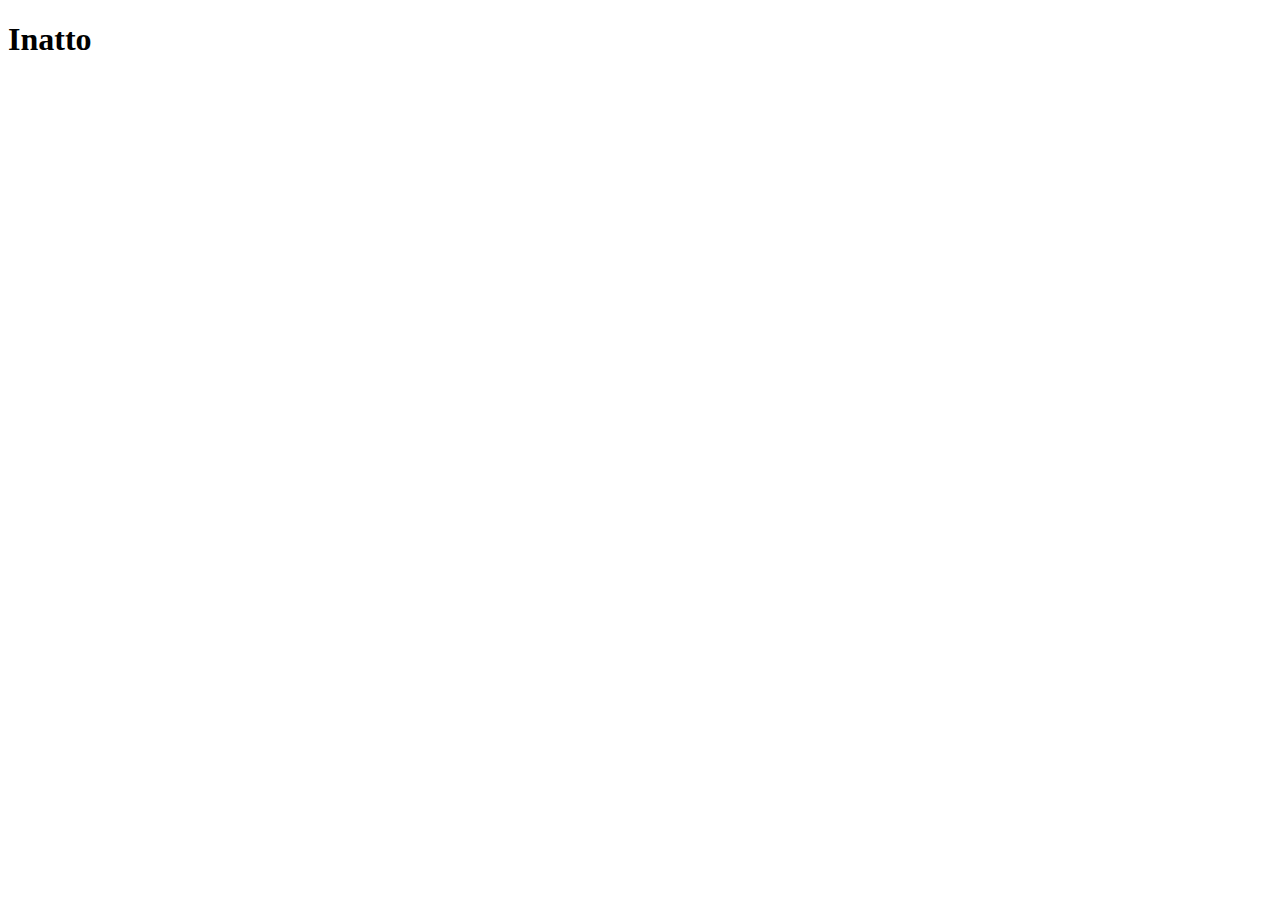
==== index.html @ 527db378 "Add files via upload" ====
<!DOCTYPE html>
<html lang="en">
<head>
    <meta charset="UTF-8">
    <meta name="viewport" content="width=device-width, initial-scale=1.0">
    <title>Document</title>
</head>
<body>
    <h1>Inatto</h1>
</body>
</html>
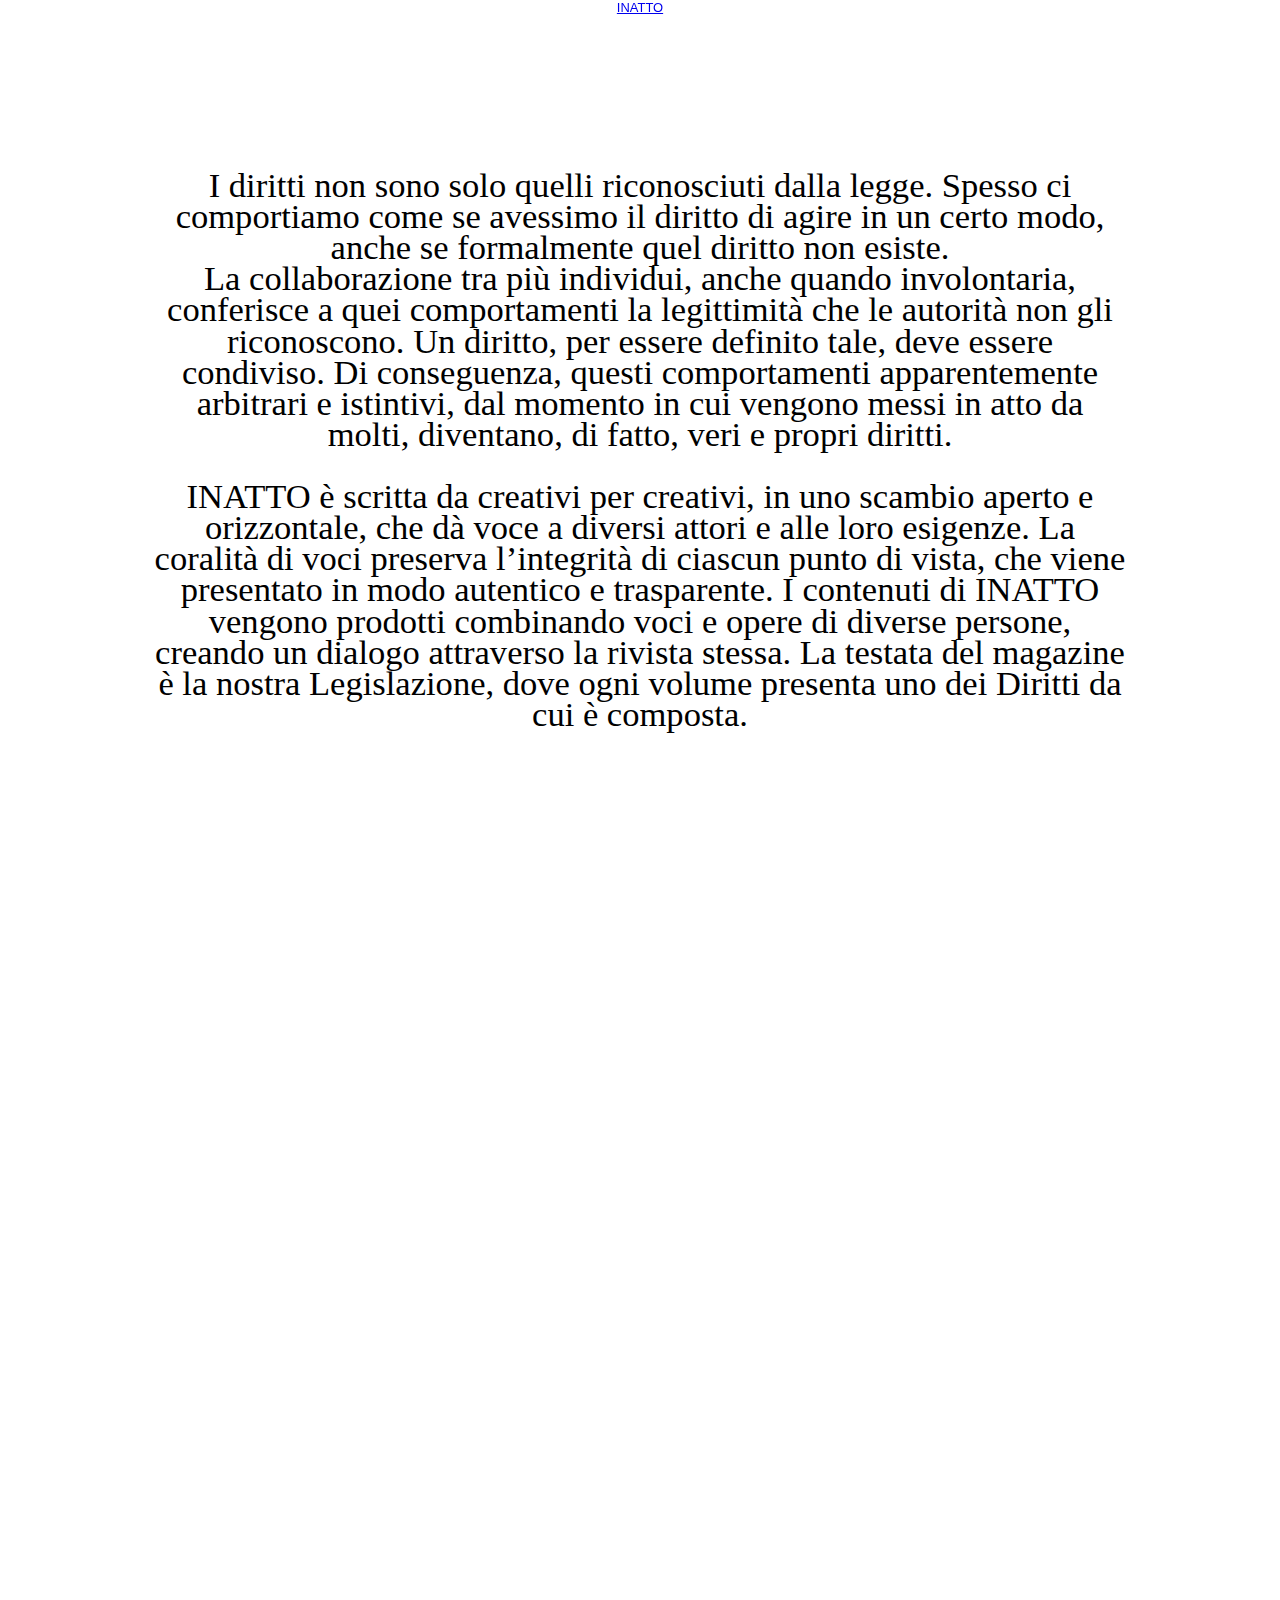
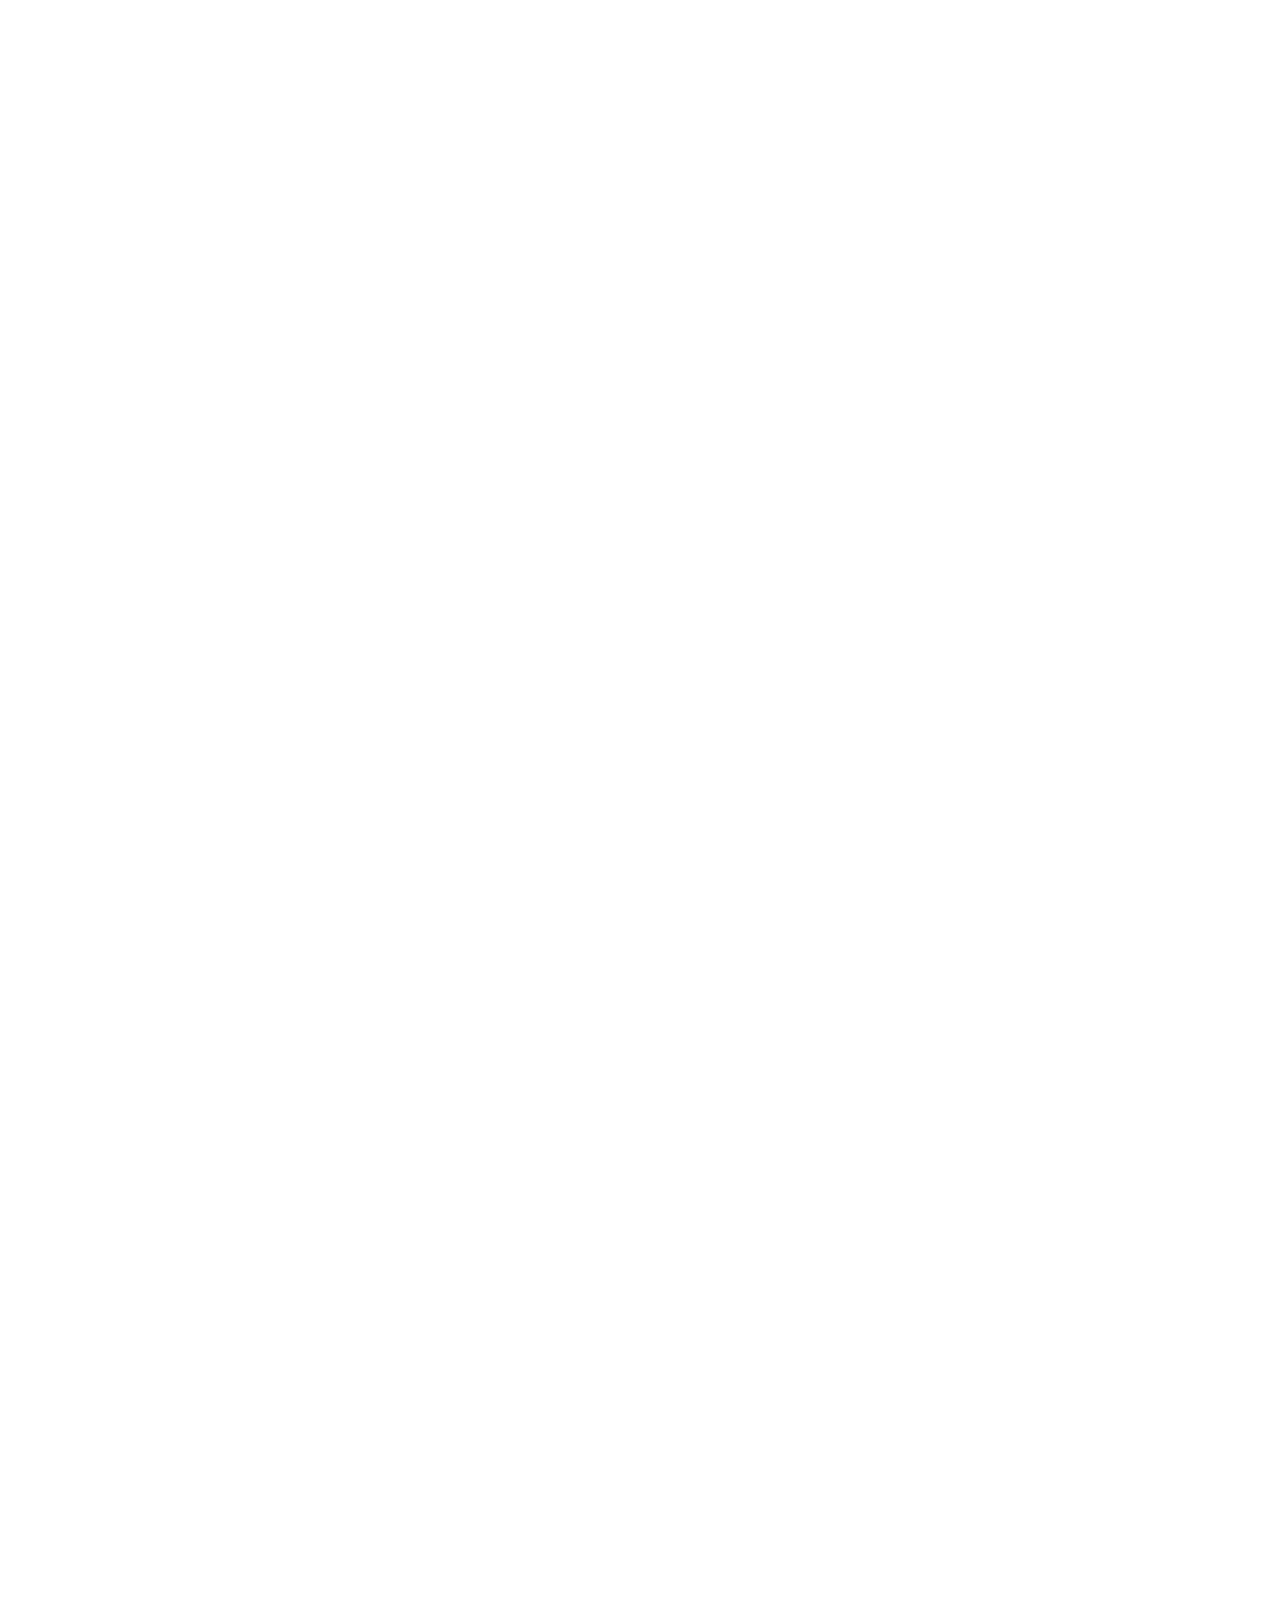
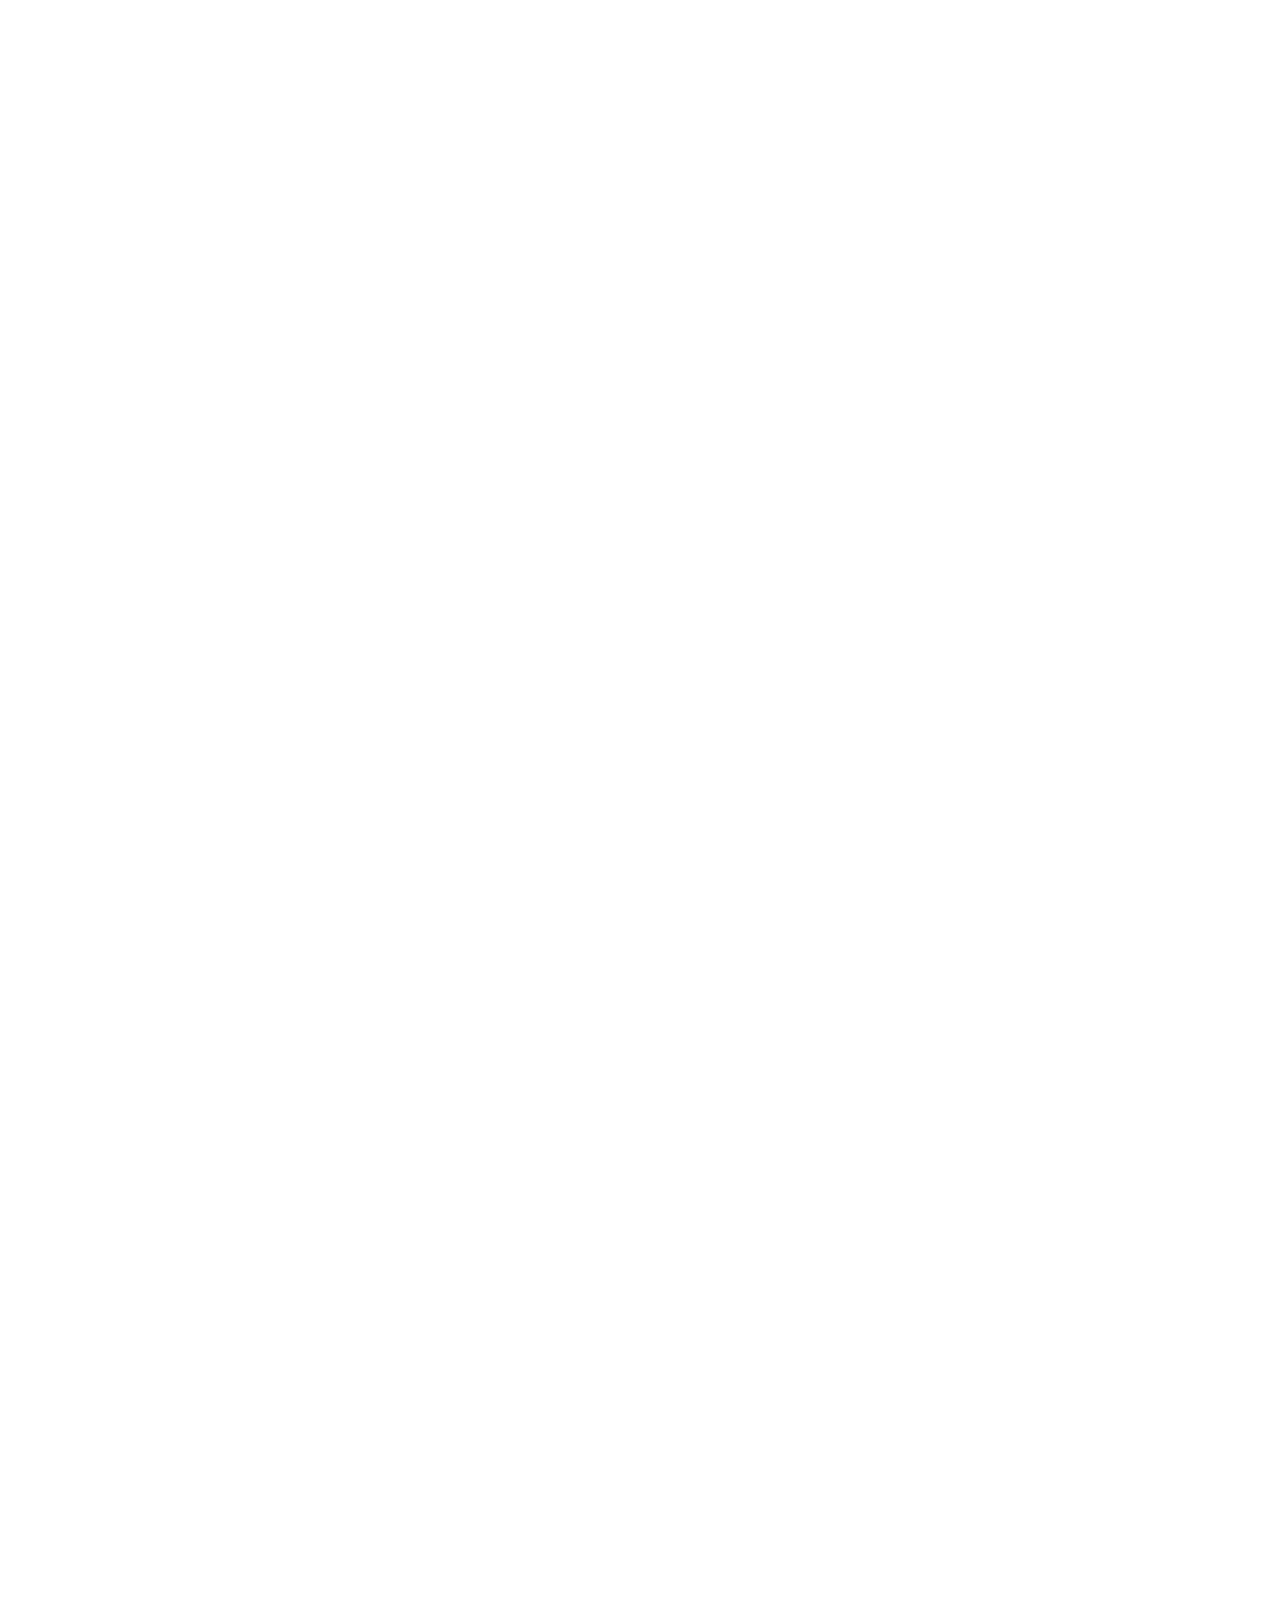
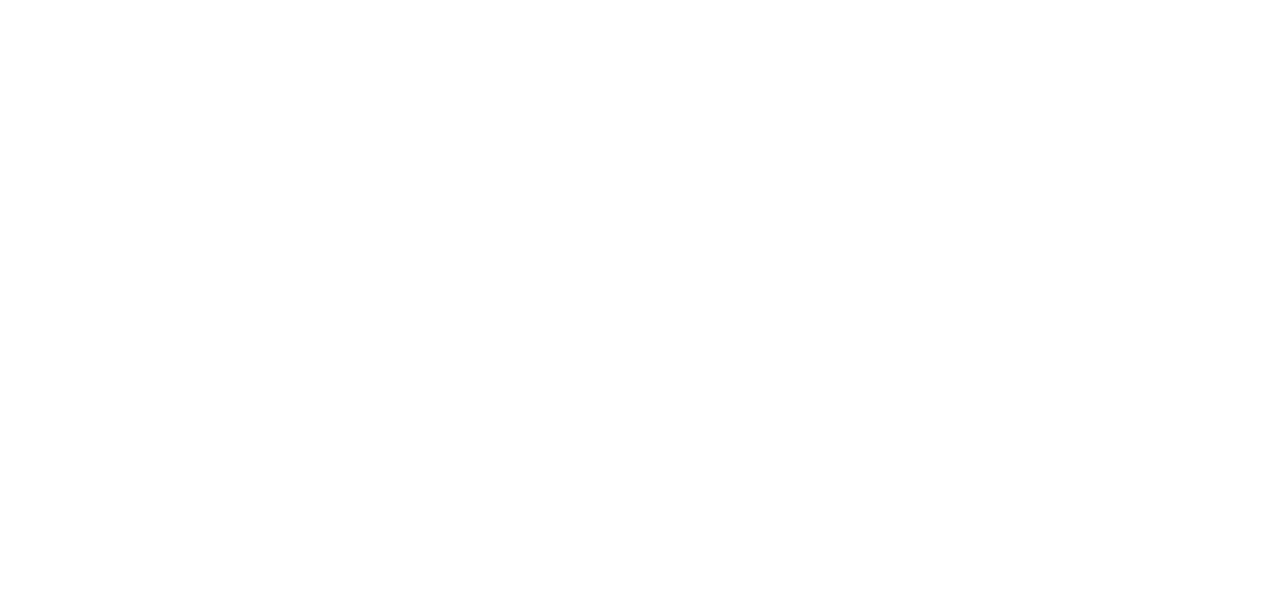
==== commit a0ed36f5: "dajeeeeeee" ====
--- a/index.html
+++ b/index.html
@@ -1,11 +1,16 @@
 <!DOCTYPE html>
 <html lang="en">
-<head>
-    <meta charset="UTF-8">
-    <meta name="viewport" content="width=device-width, initial-scale=1.0">
-    <title>Document</title>
-</head>
-<body>
-    <h1>Inatto</h1>
-</body>
-</html>+  <head>
+    <meta charset="UTF-8" />
+    <meta name="viewport" content="width=device-width, initial-scale=1.0" />
+    <link rel="stylesheet" type="text/css" href="style.css" />
+    <link
+      href="https://fonts.cdnfonts.com/css/arial-mono-mt-pro"
+      rel="stylesheet"
+    />
+
+    <title>INATTO</title>
+  </head>
+  <body></body>
+  <script src="home.js"></script>
+</html>
--- a/style.css
+++ b/style.css
@@ -0,0 +1,76 @@
+body,
+html {
+  height: 100vh;
+  margin: 0;
+  padding: 0;
+  box-sizing: border-box;
+  overflow-y: scroll;
+  overflow-x: hidden;
+
+  font-family: "Arial Mono MT Pro", sans-serif;
+  font-size: 0.9rem;
+  line-height: 1.2;
+}
+
+.home {
+  z-index: 100;
+  height: fit-content;
+  width: 100%;
+  position: absolute;
+  text-align: center;
+}
+
+.hero {
+  height: 100vh;
+  padding: 0 12vw;
+  display: flex;
+  flex-direction: column;
+  justify-content: center;
+  text-align: center;
+  line-height: 90%;
+  font-size: 2.4rem;
+  font-family: "Times New Roman", Times, serif;
+}
+.header {
+  height: fit-content;
+  display: flex;
+  flex-direction: row;
+
+  position: sticky;
+  top: 0;
+  flex-direction: row;
+  justify-content: space-between;
+  /* background-color: blueviolet; */
+  padding: 0 1vw;
+}
+
+.headerIssue {
+  min-width: 50%;
+}
+.headerPlace {
+  text-align: left;
+}
+
+.issue {
+  width: 100%;
+  display: flex;
+  flex-direction: column;
+  -ms-flex-align: center;
+  height: 100vh;
+  justify-content: center;
+
+  /* background-repeat: no-repeat; */
+  background-position: center center;
+  background-size: 100%;
+}
+
+.issA {
+  margin: auto;
+  text-align: center;
+
+  /* z-index: 5; */
+  color: black;
+  /* -webkit-text-stroke: 0.75px white; */
+  text-shadow: -1px -1px 0 #ffff, 1px -1px 0 #ffff, -1px 1px 0 #ffff,
+    1px 1px 0 #ffff;
+}
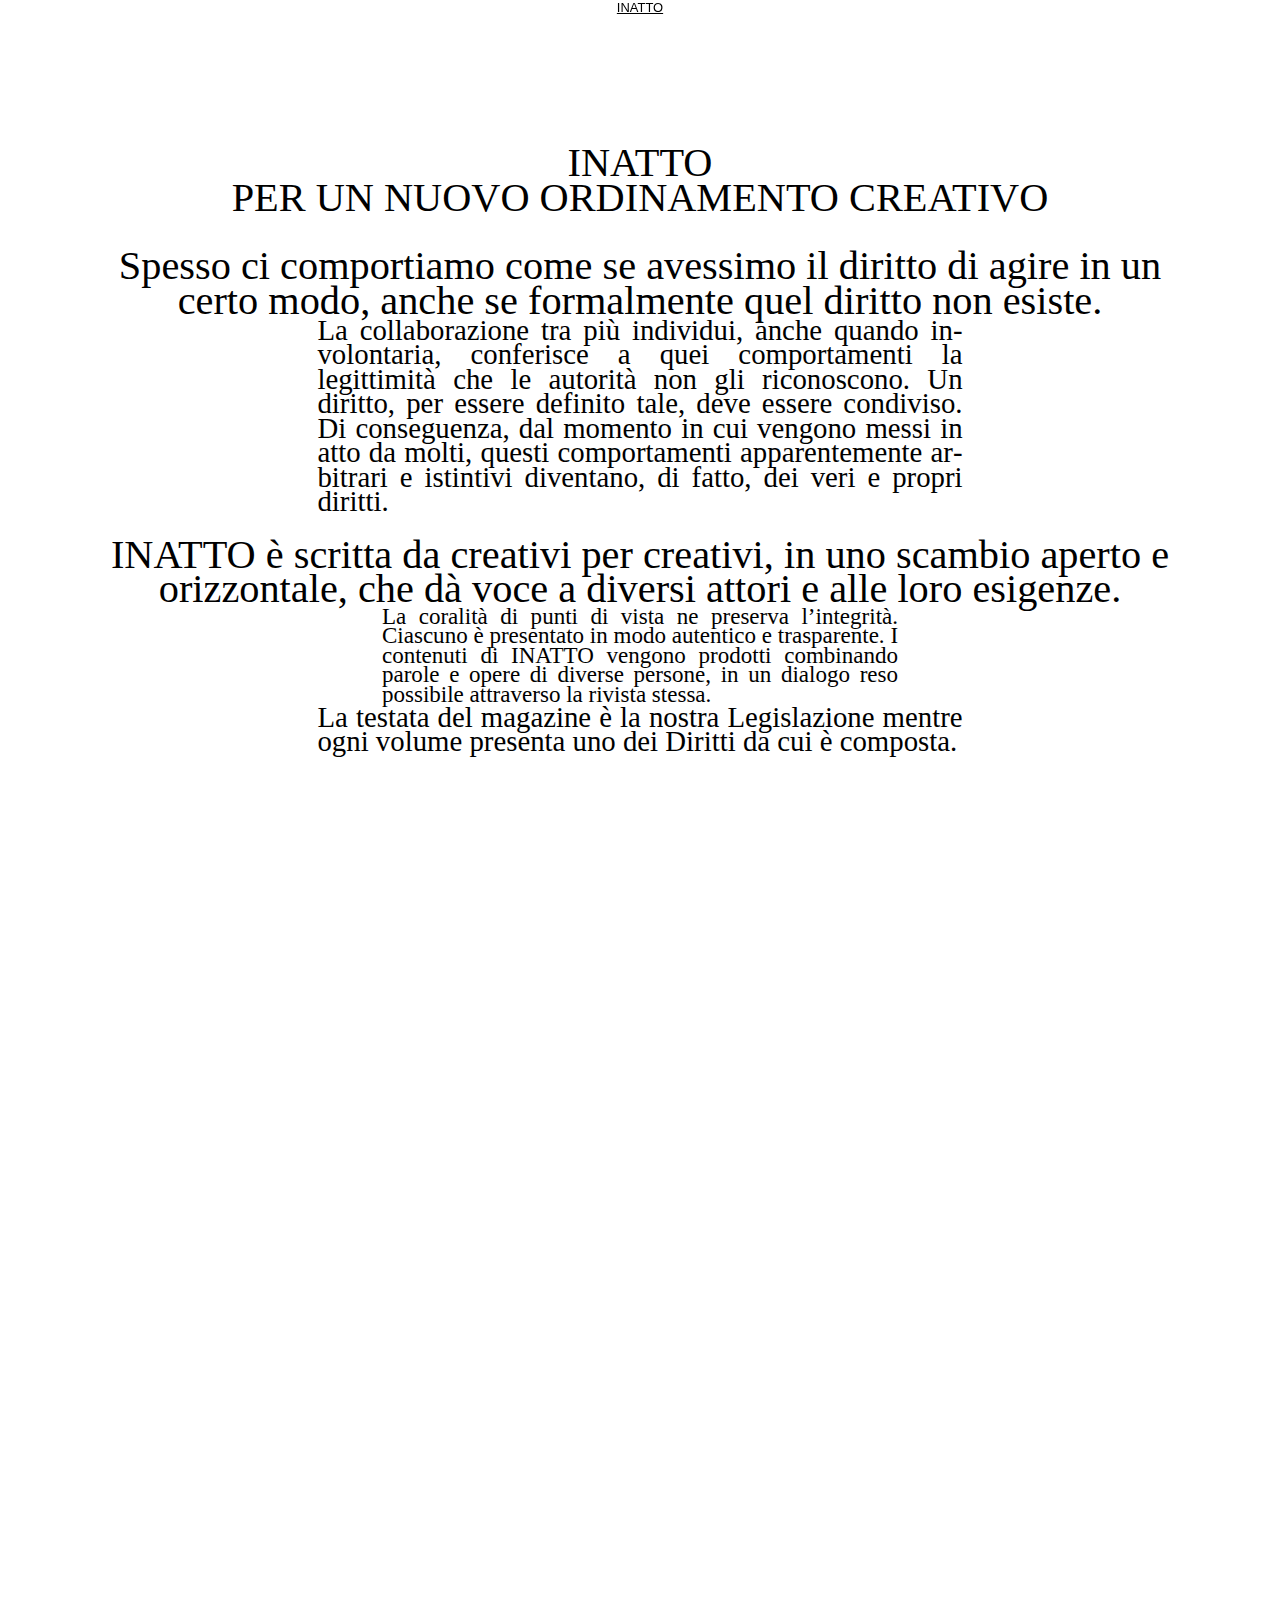
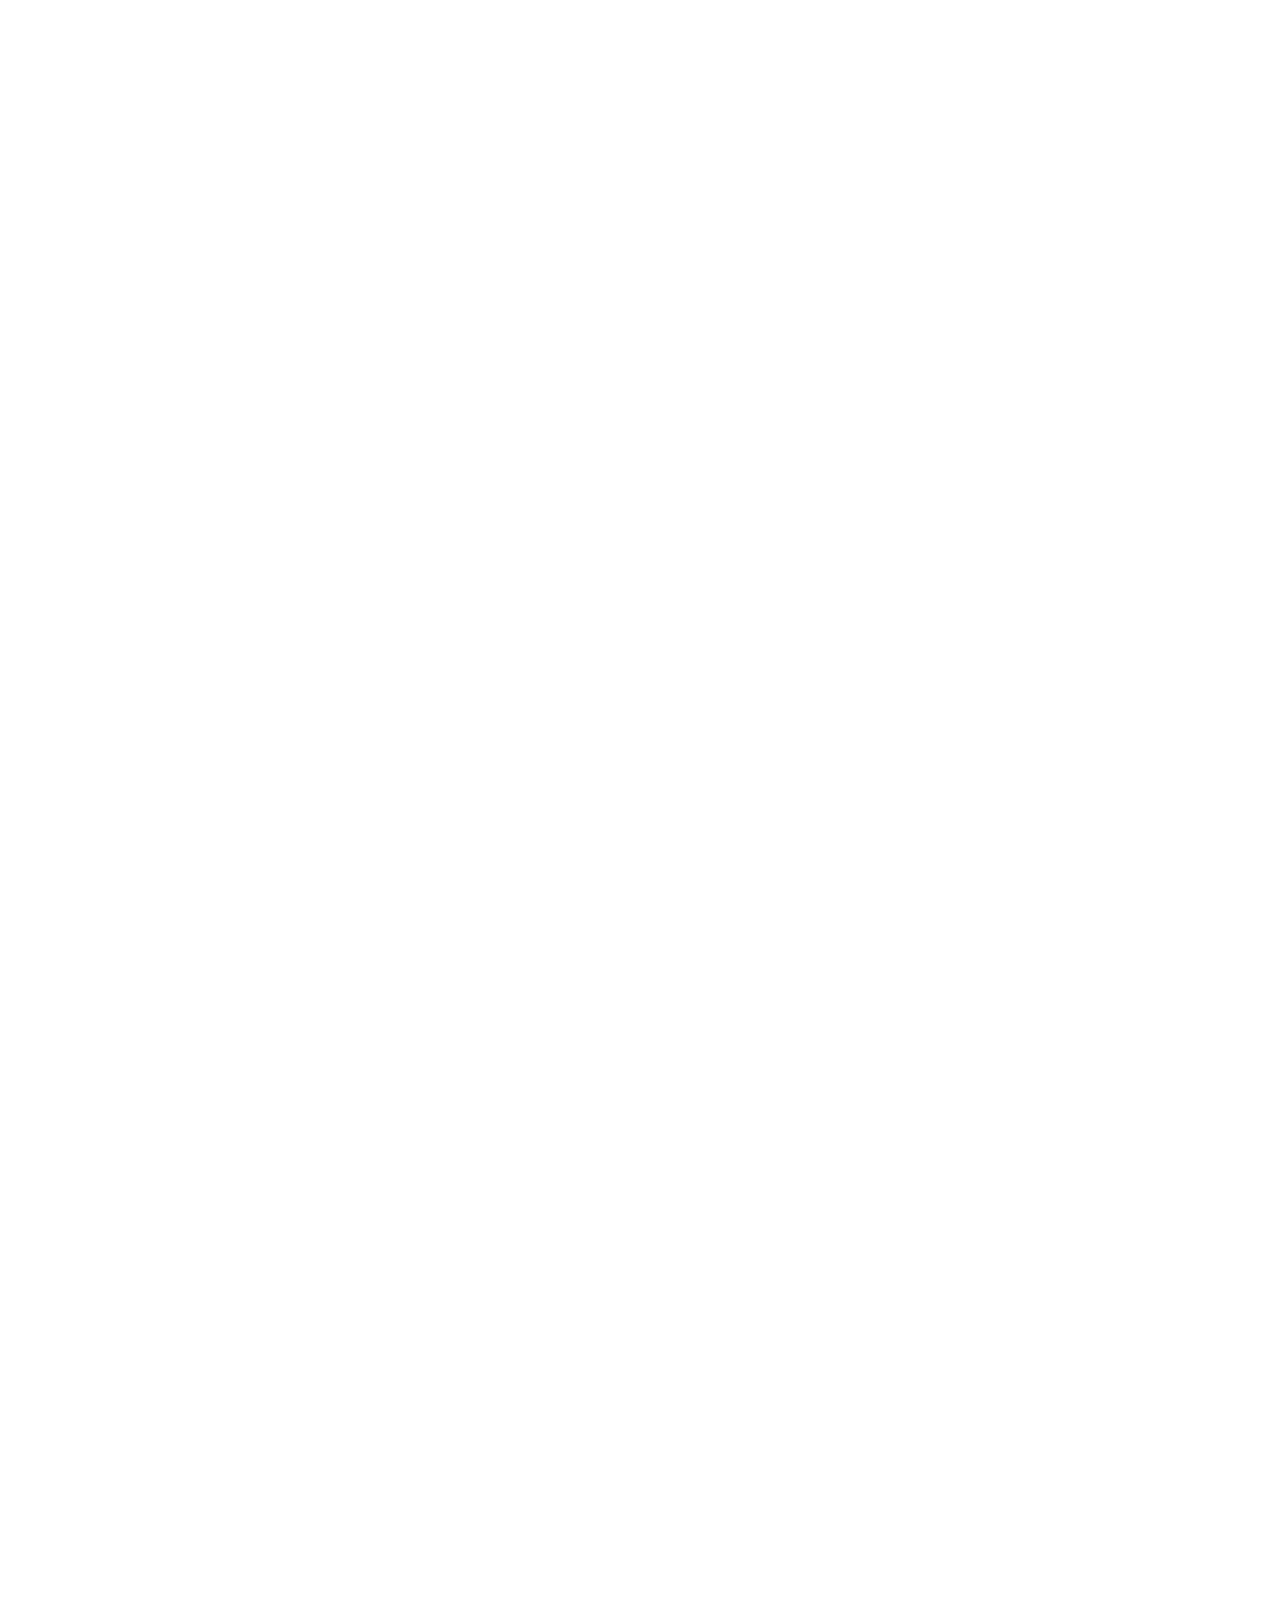
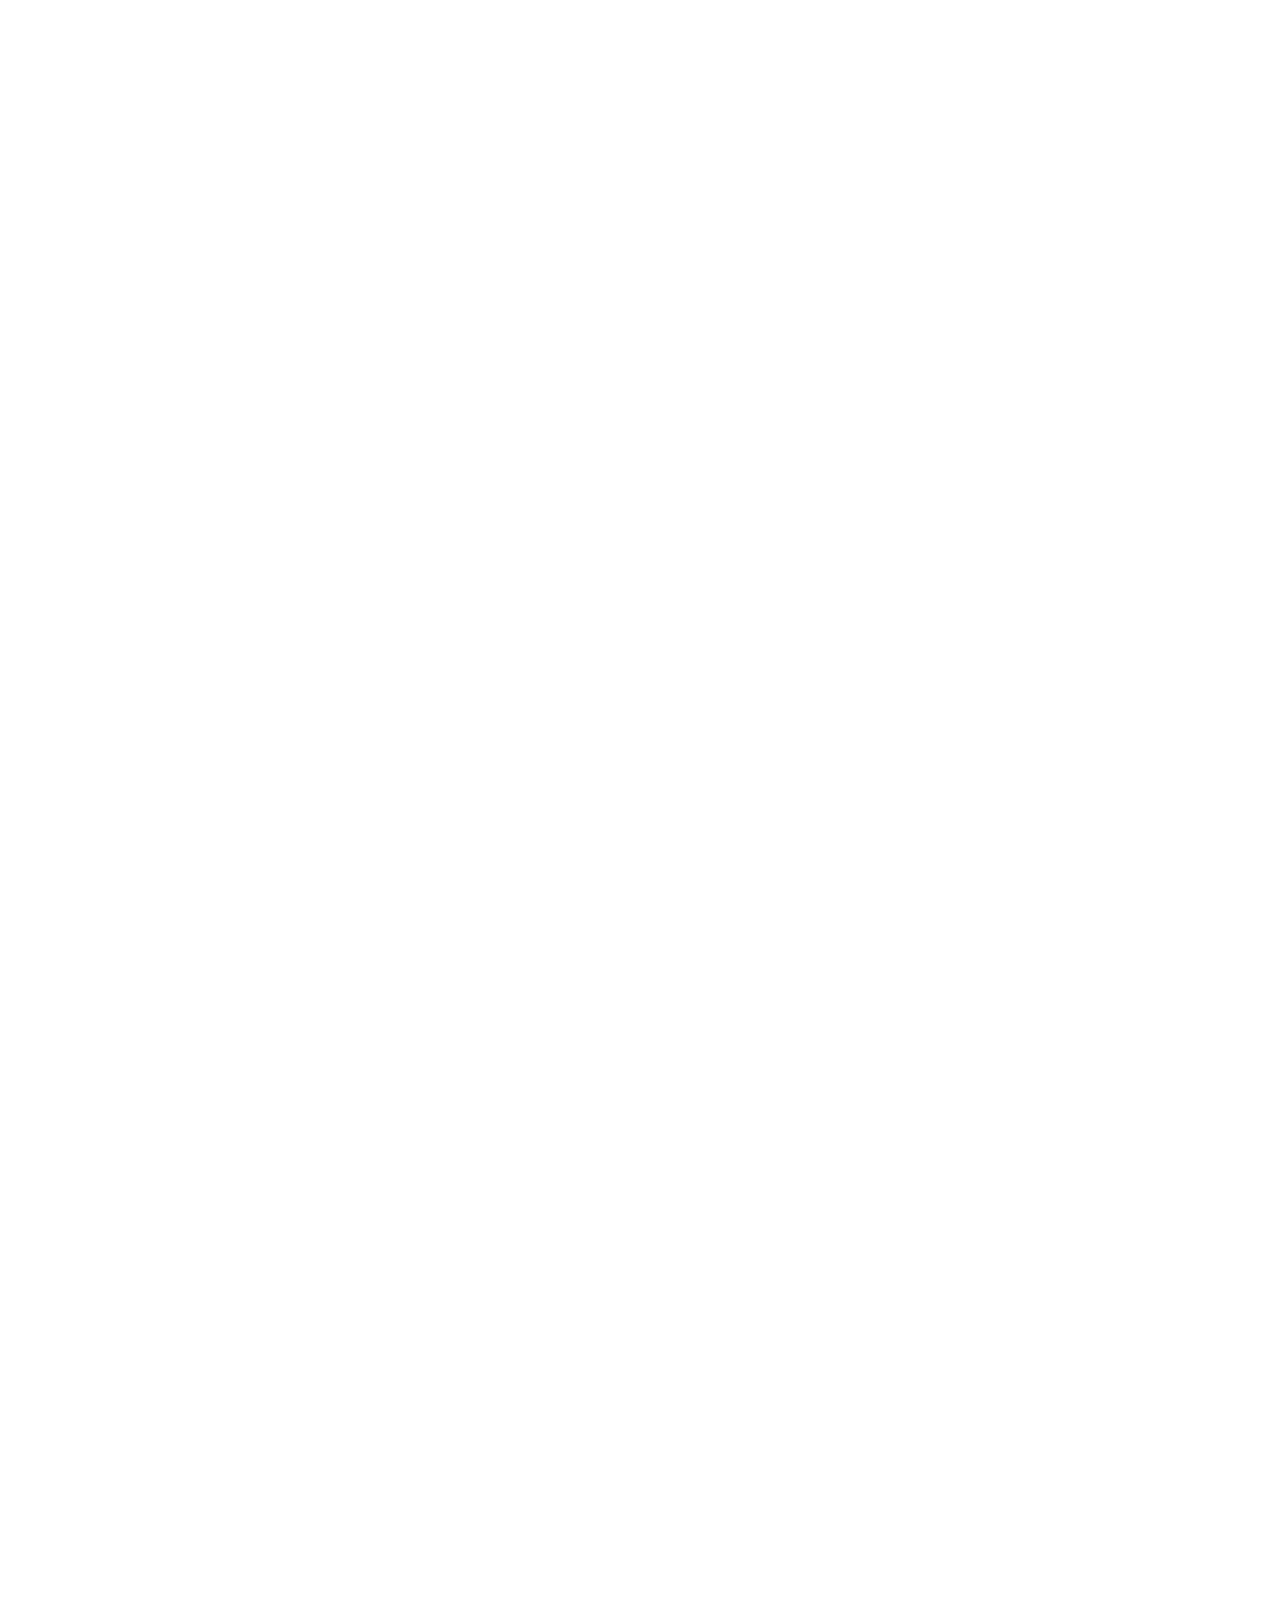
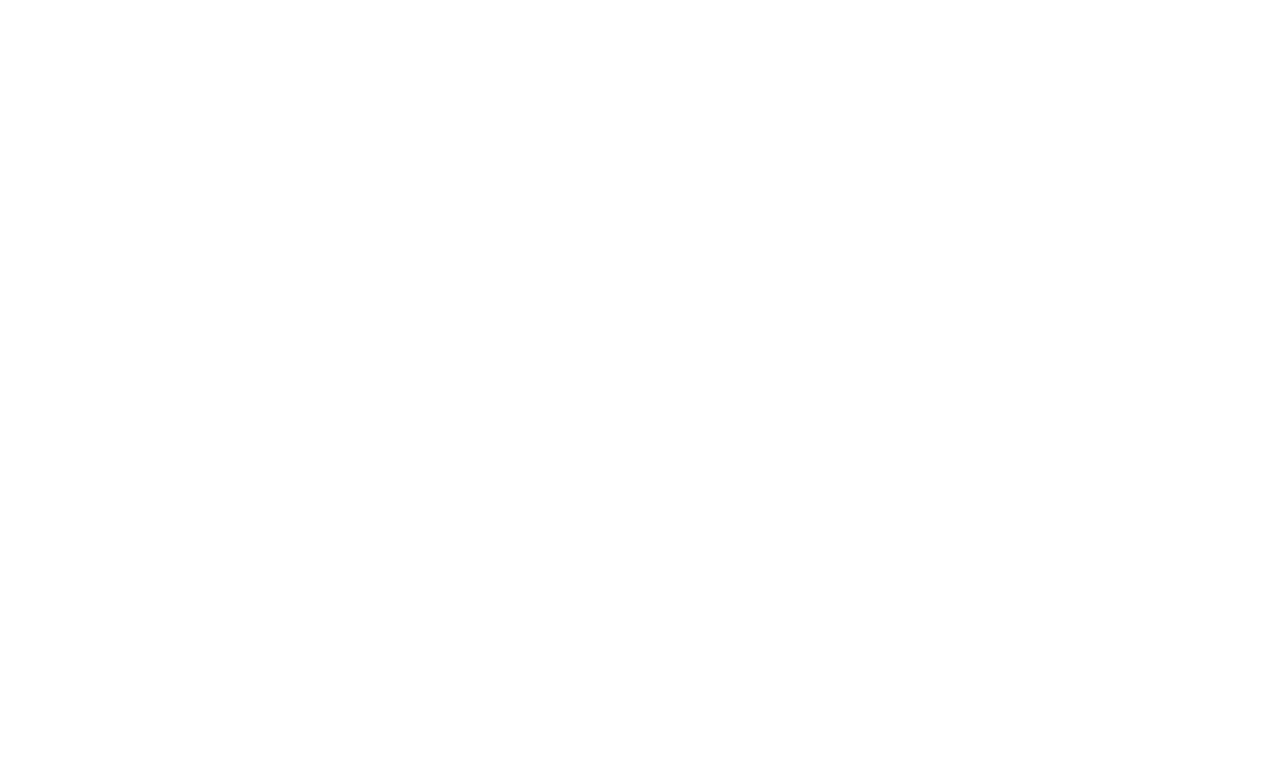
==== commit 9bd40d94: "og property" ====
--- a/index.html
+++ b/index.html
@@ -3,6 +3,18 @@
   <head>
     <meta charset="UTF-8" />
     <meta name="viewport" content="width=device-width, initial-scale=1.0" />
+
+    <meta property="og:site_name" content="INATTO" />
+    <meta
+      property="og:description"
+      content="Per un nuovo ordinamento creativo "
+    />
+    <meta property="og:locale" content="it_IT" />
+    <meta
+      property="og:image"
+      content="https://inattomag.it/assets/images/OG.png"
+    />
+
     <link rel="stylesheet" type="text/css" href="style.css" />
     <link
       href="https://fonts.cdnfonts.com/css/arial-mono-mt-pro"
--- a/style.css
+++ b/style.css
@@ -17,20 +17,48 @@
   height: fit-content;
   width: 100%;
   position: absolute;
+  color: black;
   text-align: center;
 }
 
 .hero {
+  z-index: 1000;
+  background-color: white;
   height: 100vh;
-  padding: 0 12vw;
+  padding: 0 8vw;
+  /* gap: 3vh; */
   display: flex;
   flex-direction: column;
   justify-content: center;
+  word-break: break-word;
+
+  -webkit-hyphens: auto;
+  -moz-hyphens: auto;
+  hyphens: auto;
+
   text-align: center;
-  line-height: 90%;
-  font-size: 2.4rem;
+}
+
+.heroTimes {
+  line-height: 85%;
+  font-size: 2.8rem;
   font-family: "Times New Roman", Times, serif;
 }
+.heroTxtCtn-1,
+.heroTxtCtn-4 {
+  font-size: 2rem;
+  text-align: justify;
+  width: 60%;
+  margin: 0 auto;
+}
+
+.heroTxtCtn-3 {
+  font-size: 1.6rem;
+  text-align: justify;
+  width: 48%;
+  margin: 0 auto;
+}
+
 .header {
   height: fit-content;
   display: flex;
@@ -61,7 +89,7 @@
 
   /* background-repeat: no-repeat; */
   background-position: center center;
-  background-size: 100%;
+  background-size: cover;
 }
 
 .issA {
@@ -74,3 +102,64 @@
   text-shadow: -1px -1px 0 #ffff, 1px -1px 0 #ffff, -1px 1px 0 #ffff,
     1px 1px 0 #ffff;
 }
+
+.footer {
+  display: flex;
+  flex-direction: column;
+  gap: 2vh;
+  height: fit-content;
+  padding: 1vh;
+  padding-bottom: 2vh;
+}
+
+.footerEctn {
+  display: flex;
+  flex-direction: row;
+}
+
+@media (max-width: 768px) {
+  /* portrait tablets, portrait iPad, e-readers (Nook/Kindle), landscape 800x480 phones (Android) */
+
+  body,
+  html {
+    font-size: 0.85rem;
+    overflow-x: hidden;
+  }
+  .hero {
+    padding: 1vh 2vw;
+    /* height: fit-content; */
+  }
+  .heroTimes {
+    font-size: 1.8rem;
+    font-family: "Times New Roman", Times, serif;
+  }
+  .heroTxtCtn-1,
+  .heroTxtCtn-4 {
+    font-size: 1.2rem;
+    width: 80%;
+  }
+
+  .heroTxtCtn-3 {
+    font-size: 1rem;
+    width: 60%;
+  }
+
+  .header {
+    min-height: 2.5vh;
+    align-items: center;
+  }
+  .home {
+    line-height: 2.5vh;
+  }
+  .issue {
+    justify-content: center;
+  }
+
+  .footer {
+    gap: 5vh;
+  }
+  .footerEctn {
+    flex-direction: column;
+    gap: 2.5vh;
+  }
+}
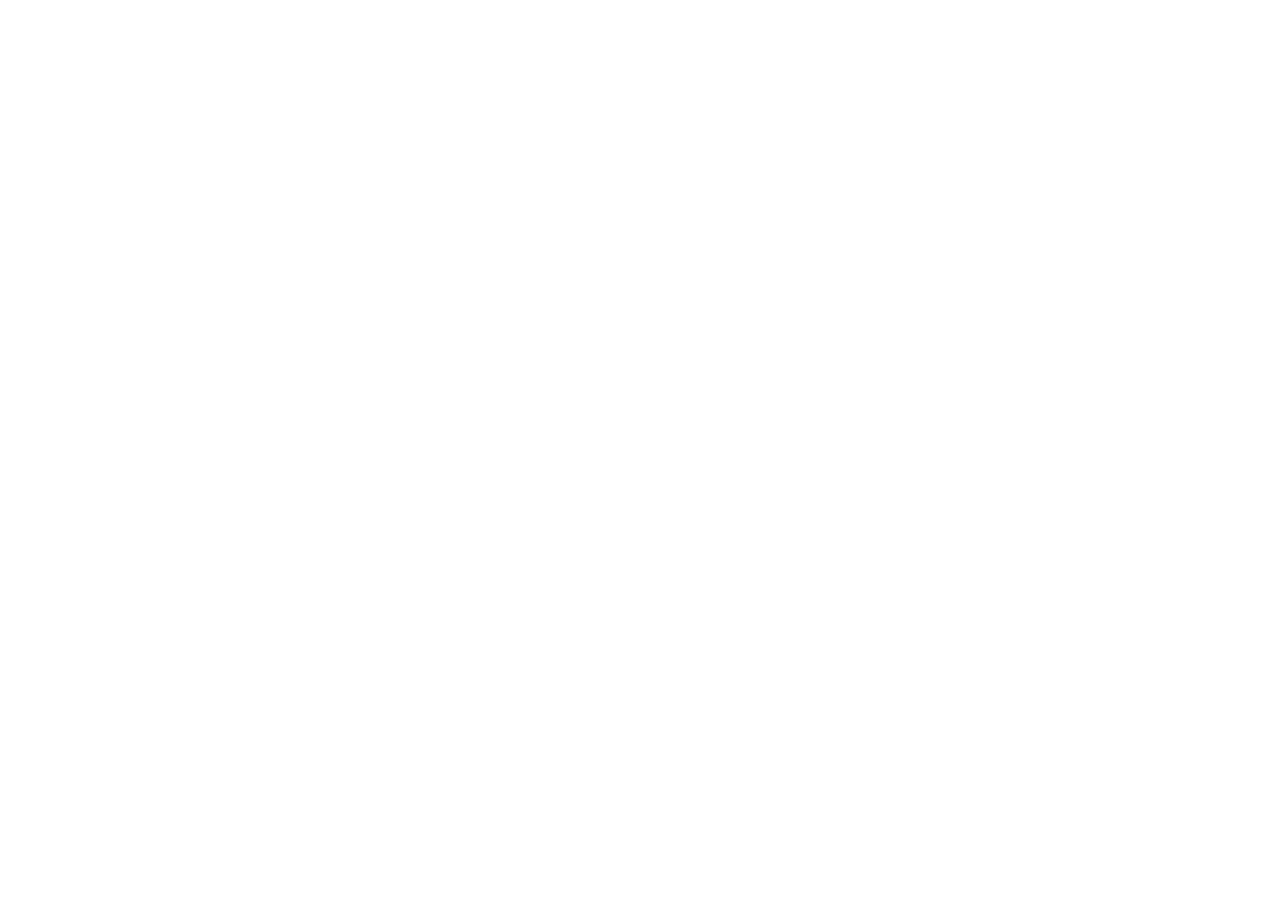
==== commit 1316ae30: "update" ====
--- a/index.html
+++ b/index.html
@@ -12,17 +12,4 @@
     <meta property="og:locale" content="it_IT" />
     <meta
       property="og:image"
-      content="https://inattomag.it/assets/images/OG.png"
-    />
-
-    <link rel="stylesheet" type="text/css" href="style.css" />
-    <link
-      href="https://fonts.cdnfonts.com/css/arial-mono-mt-pro"
-      rel="stylesheet"
-    />
-
-    <title>INATTO</title>
-  </head>
-  <body></body>
-  <script src="home.js"></script>
-</html>
+      content="http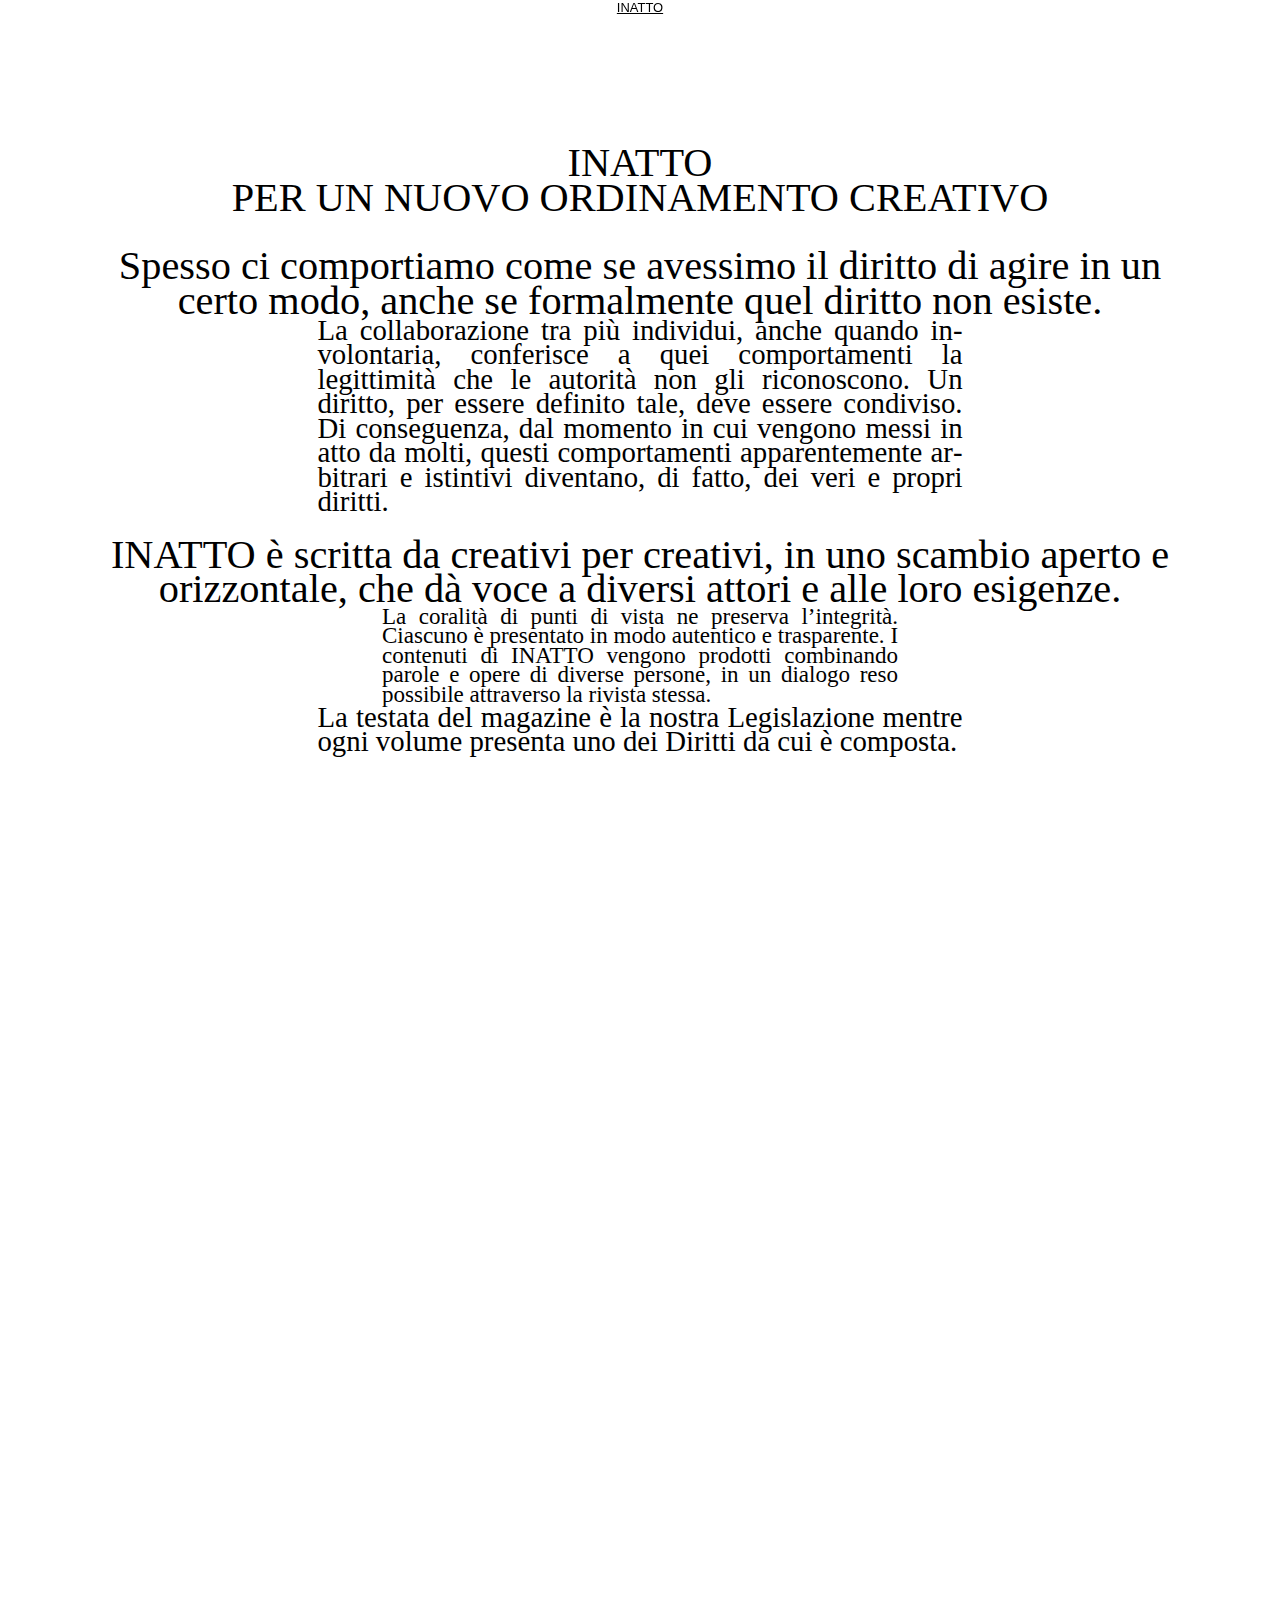
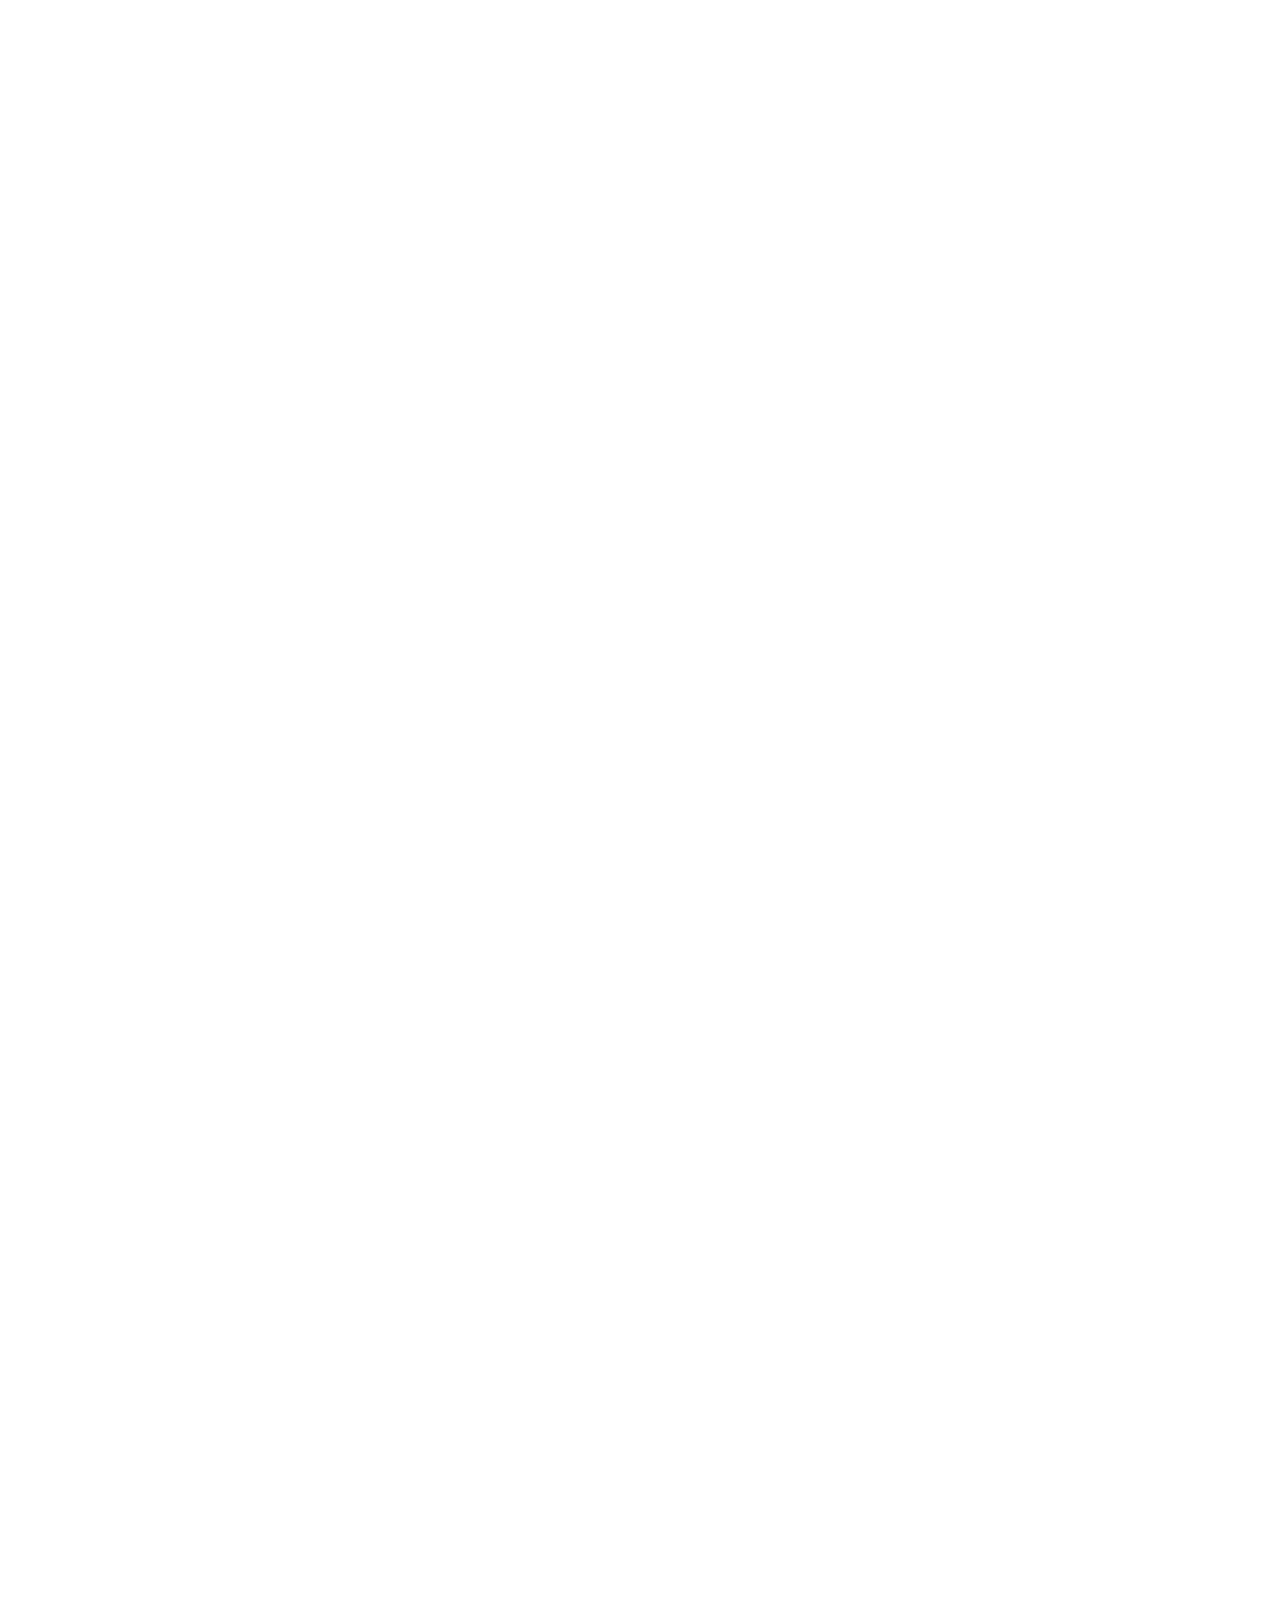
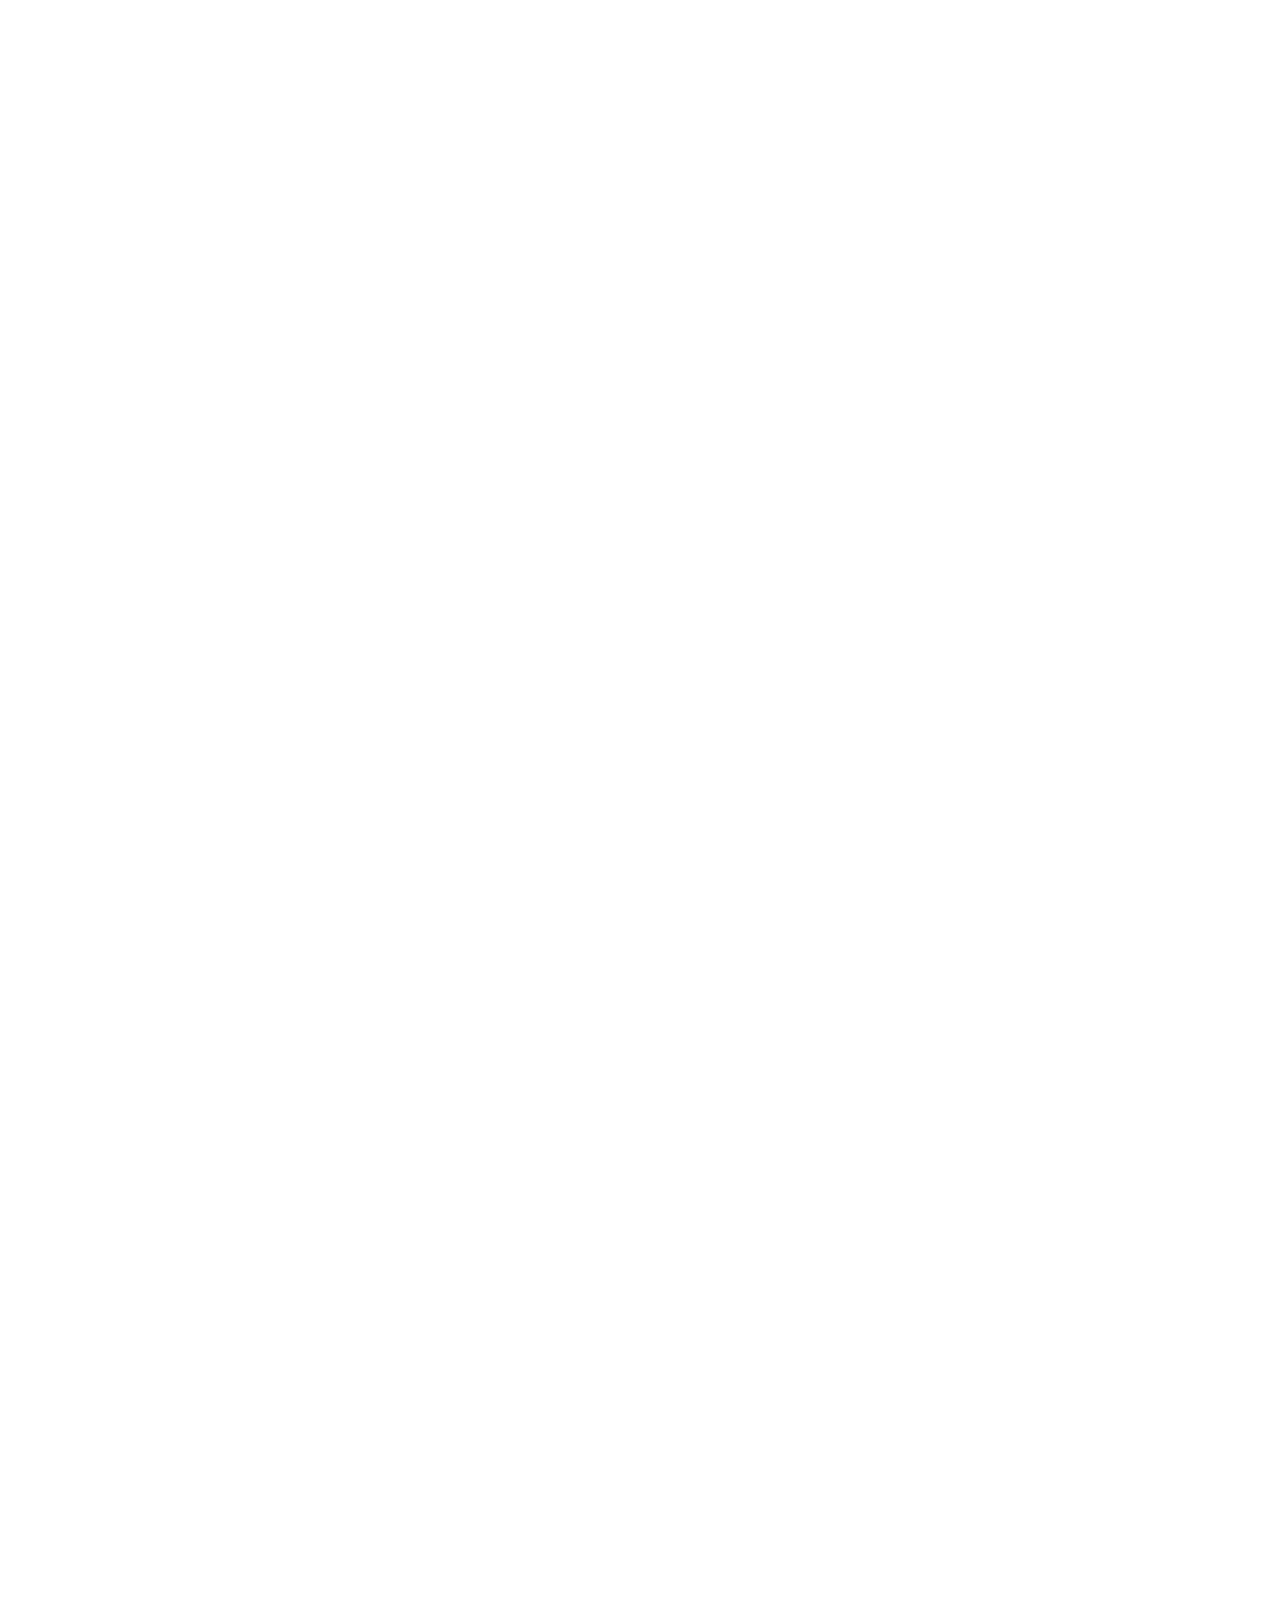
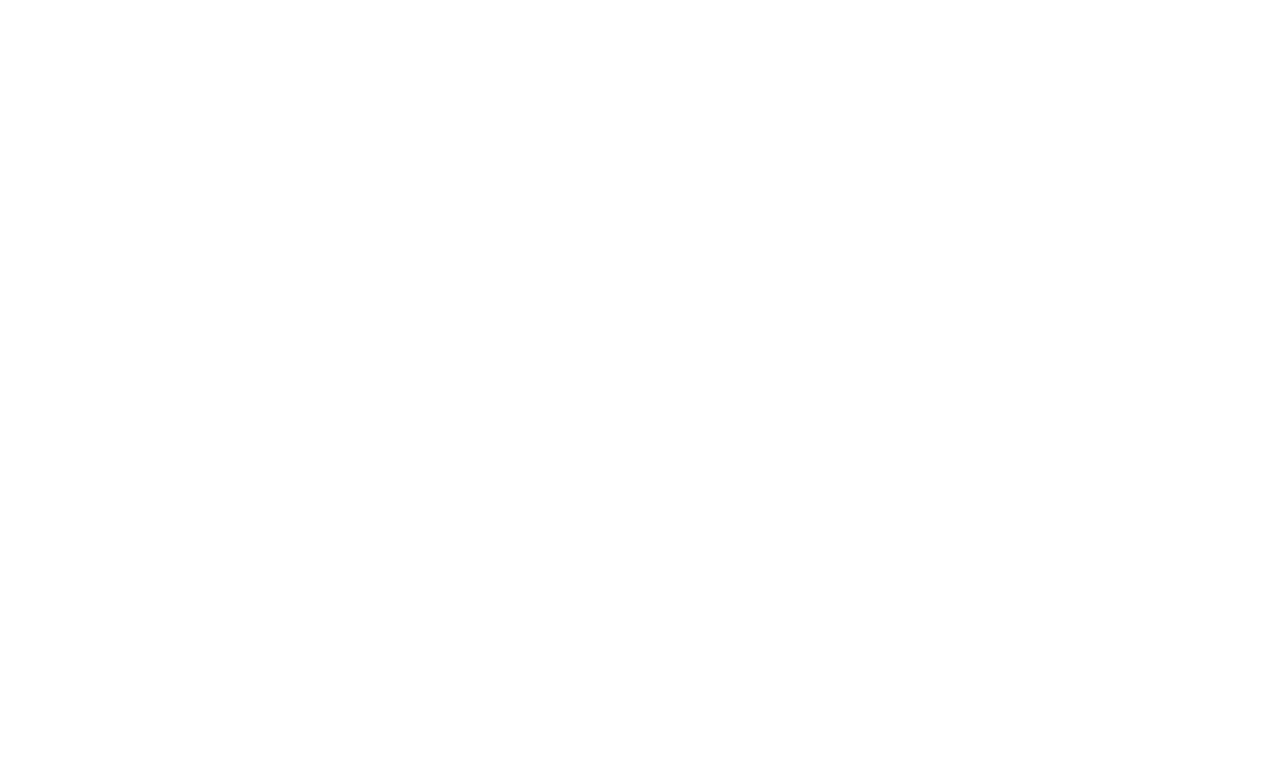
==== commit 769aee52: "update" ====
--- a/index.html
+++ b/index.html
@@ -12,4 +12,17 @@
     <meta property="og:locale" content="it_IT" />
     <meta
       property="og:image"
-      content="http+      content="https://inattomag.it/assets/images/OG.png"
+    />
+
+    <link rel="stylesheet" type="text/css" href="style.css" />
+    <link
+      href="https://fonts.cdnfonts.com/css/arial-mono-mt-pro"
+      rel="stylesheet"
+    />
+
+    <title>INATTO</title>
+  </head>
+  <body></body>
+  <script src="home.js"></script>
+</html>
--- a/style.css
+++ b/style.css
@@ -0,0 +1,165 @@
+body,
+html {
+  height: 100vh;
+  margin: 0;
+  padding: 0;
+  box-sizing: border-box;
+  overflow-y: scroll;
+  overflow-x: hidden;
+
+  font-family: "Arial Mono MT Pro", sans-serif;
+  font-size: 0.9rem;
+  line-height: 1.2;
+}
+
+.home {
+  z-index: 100;
+  height: fit-content;
+  width: 100%;
+  position: absolute;
+  color: black;
+  text-align: center;
+}
+
+.hero {
+  z-index: 1000;
+  background-color: white;
+  height: 100vh;
+  padding: 0 8vw;
+  /* gap: 3vh; */
+  display: flex;
+  flex-direction: column;
+  justify-content: center;
+  word-break: break-word;
+
+  -webkit-hyphens: auto;
+  -moz-hyphens: auto;
+  hyphens: auto;
+
+  text-align: center;
+}
+
+.heroTimes {
+  line-height: 85%;
+  font-size: 2.8rem;
+  font-family: "Times New Roman", Times, serif;
+}
+.heroTxtCtn-1,
+.heroTxtCtn-4 {
+  font-size: 2rem;
+  text-align: justify;
+  width: 60%;
+  margin: 0 auto;
+}
+
+.heroTxtCtn-3 {
+  font-size: 1.6rem;
+  text-align: justify;
+  width: 48%;
+  margin: 0 auto;
+}
+
+.header {
+  height: fit-content;
+  display: flex;
+  flex-direction: row;
+
+  position: sticky;
+  top: 0;
+  flex-direction: row;
+  justify-content: space-between;
+  /* background-color: blueviolet; */
+  padding: 0 1vw;
+}
+
+.headerIssue {
+  min-width: 50%;
+}
+.headerPlace {
+  text-align: left;
+}
+
+.issue {
+  width: 100%;
+  display: flex;
+  flex-direction: column;
+  -ms-flex-align: center;
+  height: 100vh;
+  justify-content: center;
+
+  /* background-repeat: no-repeat; */
+  background-position: center center;
+  background-size: cover;
+}
+
+.issA {
+  margin: auto;
+  text-align: center;
+
+  /* z-index: 5; */
+  color: black;
+  /* -webkit-text-stroke: 0.75px white; */
+  text-shadow: -1px -1px 0 #ffff, 1px -1px 0 #ffff, -1px 1px 0 #ffff,
+    1px 1px 0 #ffff;
+}
+
+.footer {
+  display: flex;
+  flex-direction: column;
+  gap: 2vh;
+  height: fit-content;
+  padding: 1vh;
+  padding-bottom: 2vh;
+}
+
+.footerEctn {
+  display: flex;
+  flex-direction: row;
+}
+
+@media (max-width: 768px) {
+  /* portrait tablets, portrait iPad, e-readers (Nook/Kindle), landscape 800x480 phones (Android) */
+
+  body,
+  html {
+    font-size: 0.85rem;
+    overflow-x: hidden;
+  }
+  .hero {
+    padding: 1vh 2vw;
+    /* height: fit-content; */
+  }
+  .heroTimes {
+    font-size: 1.8rem;
+    font-family: "Times New Roman", Times, serif;
+  }
+  .heroTxtCtn-1,
+  .heroTxtCtn-4 {
+    font-size: 1.2rem;
+    width: 80%;
+  }
+
+  .heroTxtCtn-3 {
+    font-size: 1rem;
+    width: 60%;
+  }
+
+  .header {
+    min-height: 2.5vh;
+    align-items: center;
+  }
+  .home {
+    line-height: 2.5vh;
+  }
+  .issue {
+    justify-content: center;
+  }
+
+  .footer {
+    gap: 5vh;
+  }
+  .footerEctn {
+    flex-direction: column;
+    gap: 2.5vh;
+  }
+}
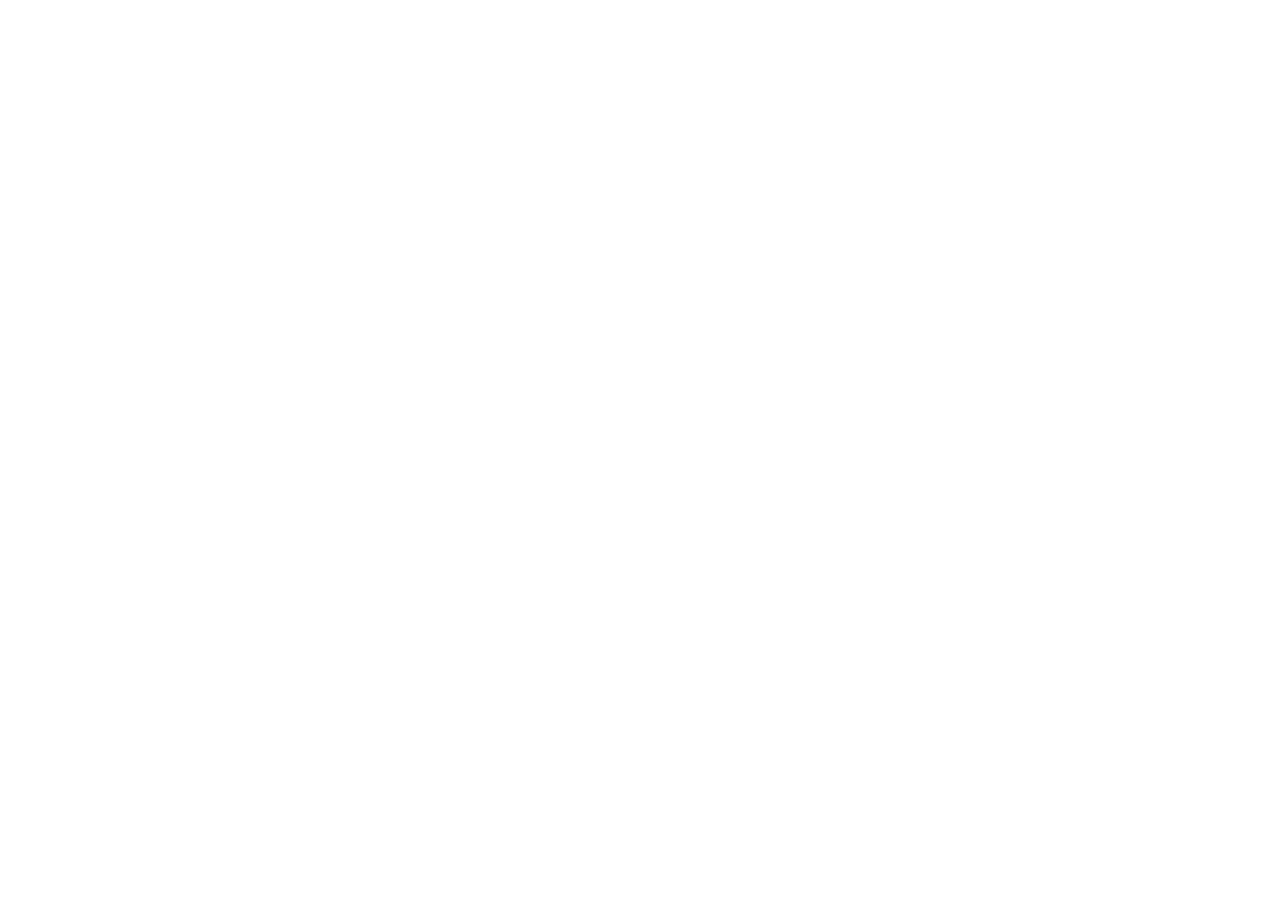
==== commit c5d35f3e: "transition" ====
--- a/index.html
+++ b/index.html
@@ -12,17 +12,4 @@
     <meta property="og:locale" content="it_IT" />
     <meta
       property="og:image"
-      content="https://inattomag.it/assets/images/OG.png"
-    />
-
-    <link rel="stylesheet" type="text/css" href="style.css" />
-    <link
-      href="https://fonts.cdnfonts.com/css/arial-mono-mt-pro"
-      rel="stylesheet"
-    />
-
-    <title>INATTO</title>
-  </head>
-  <body></body>
-  <script src="home.js"></script>
-</html>
+      content="http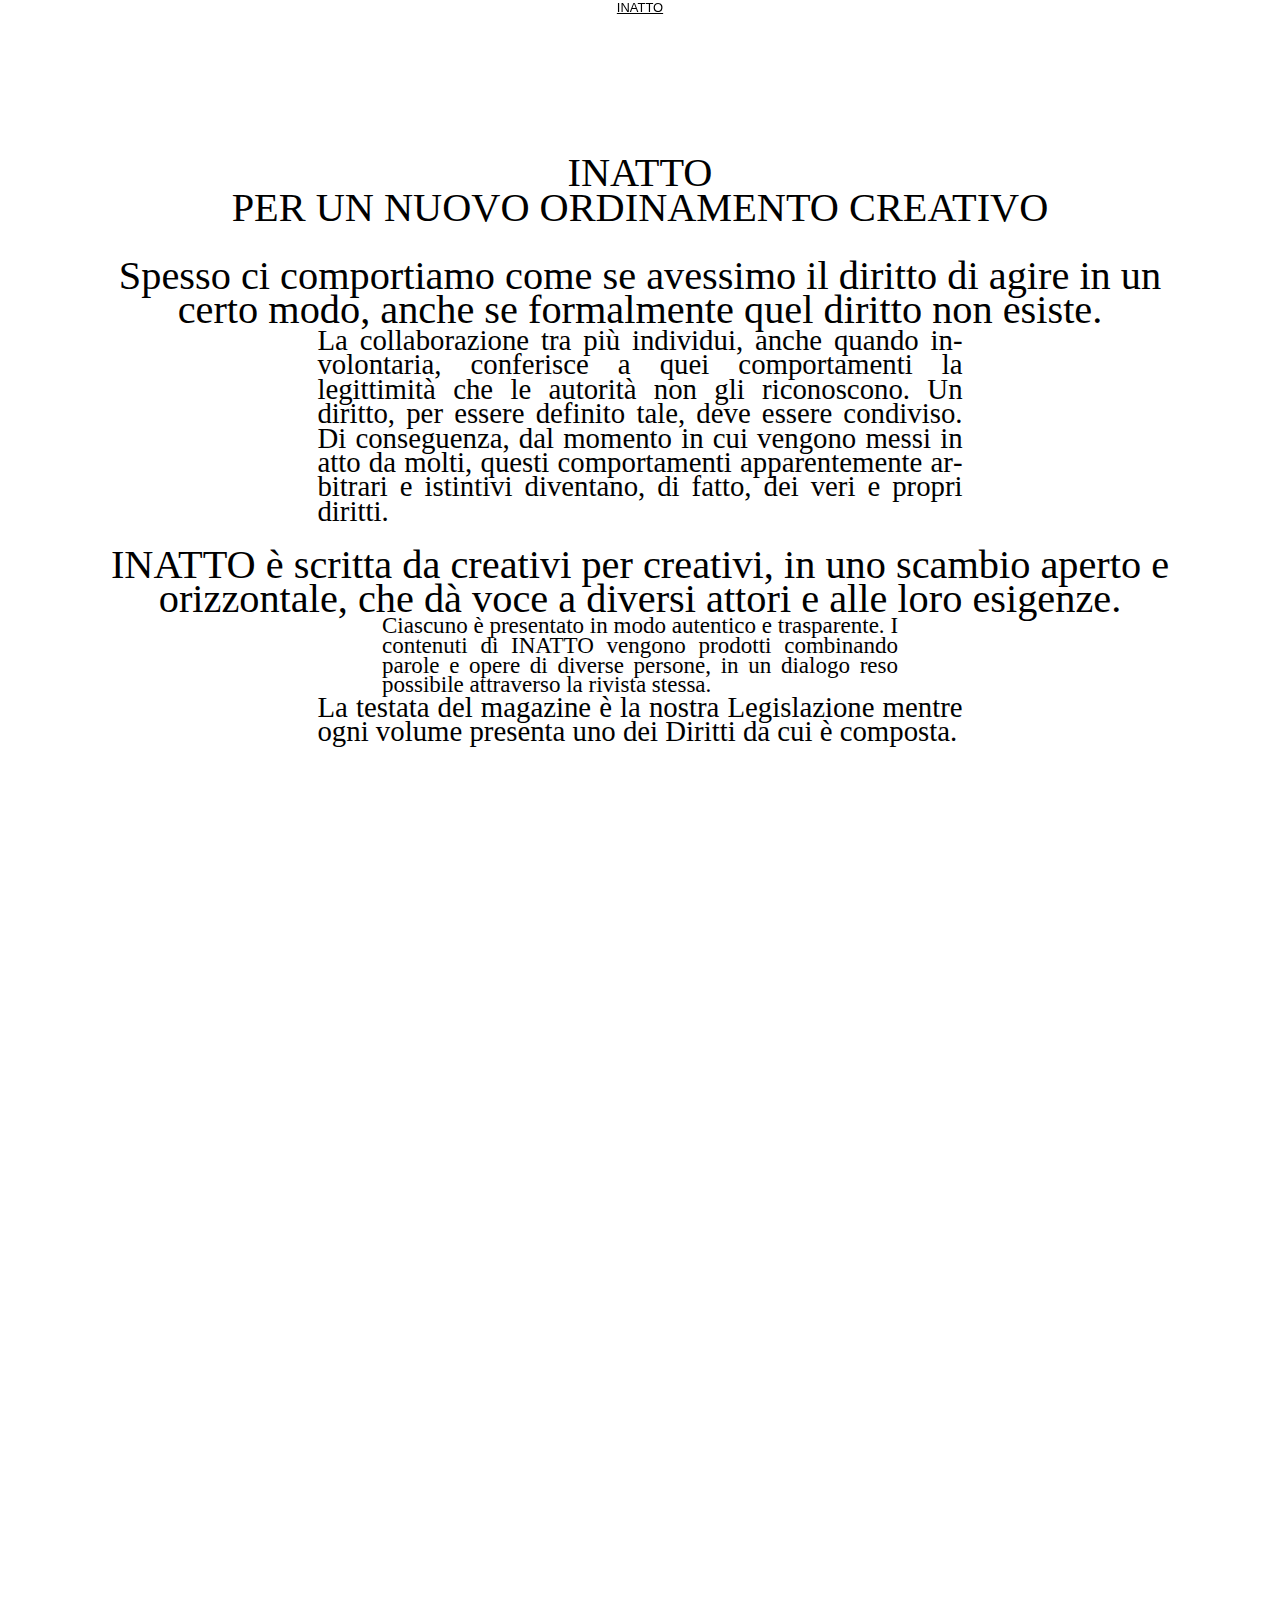
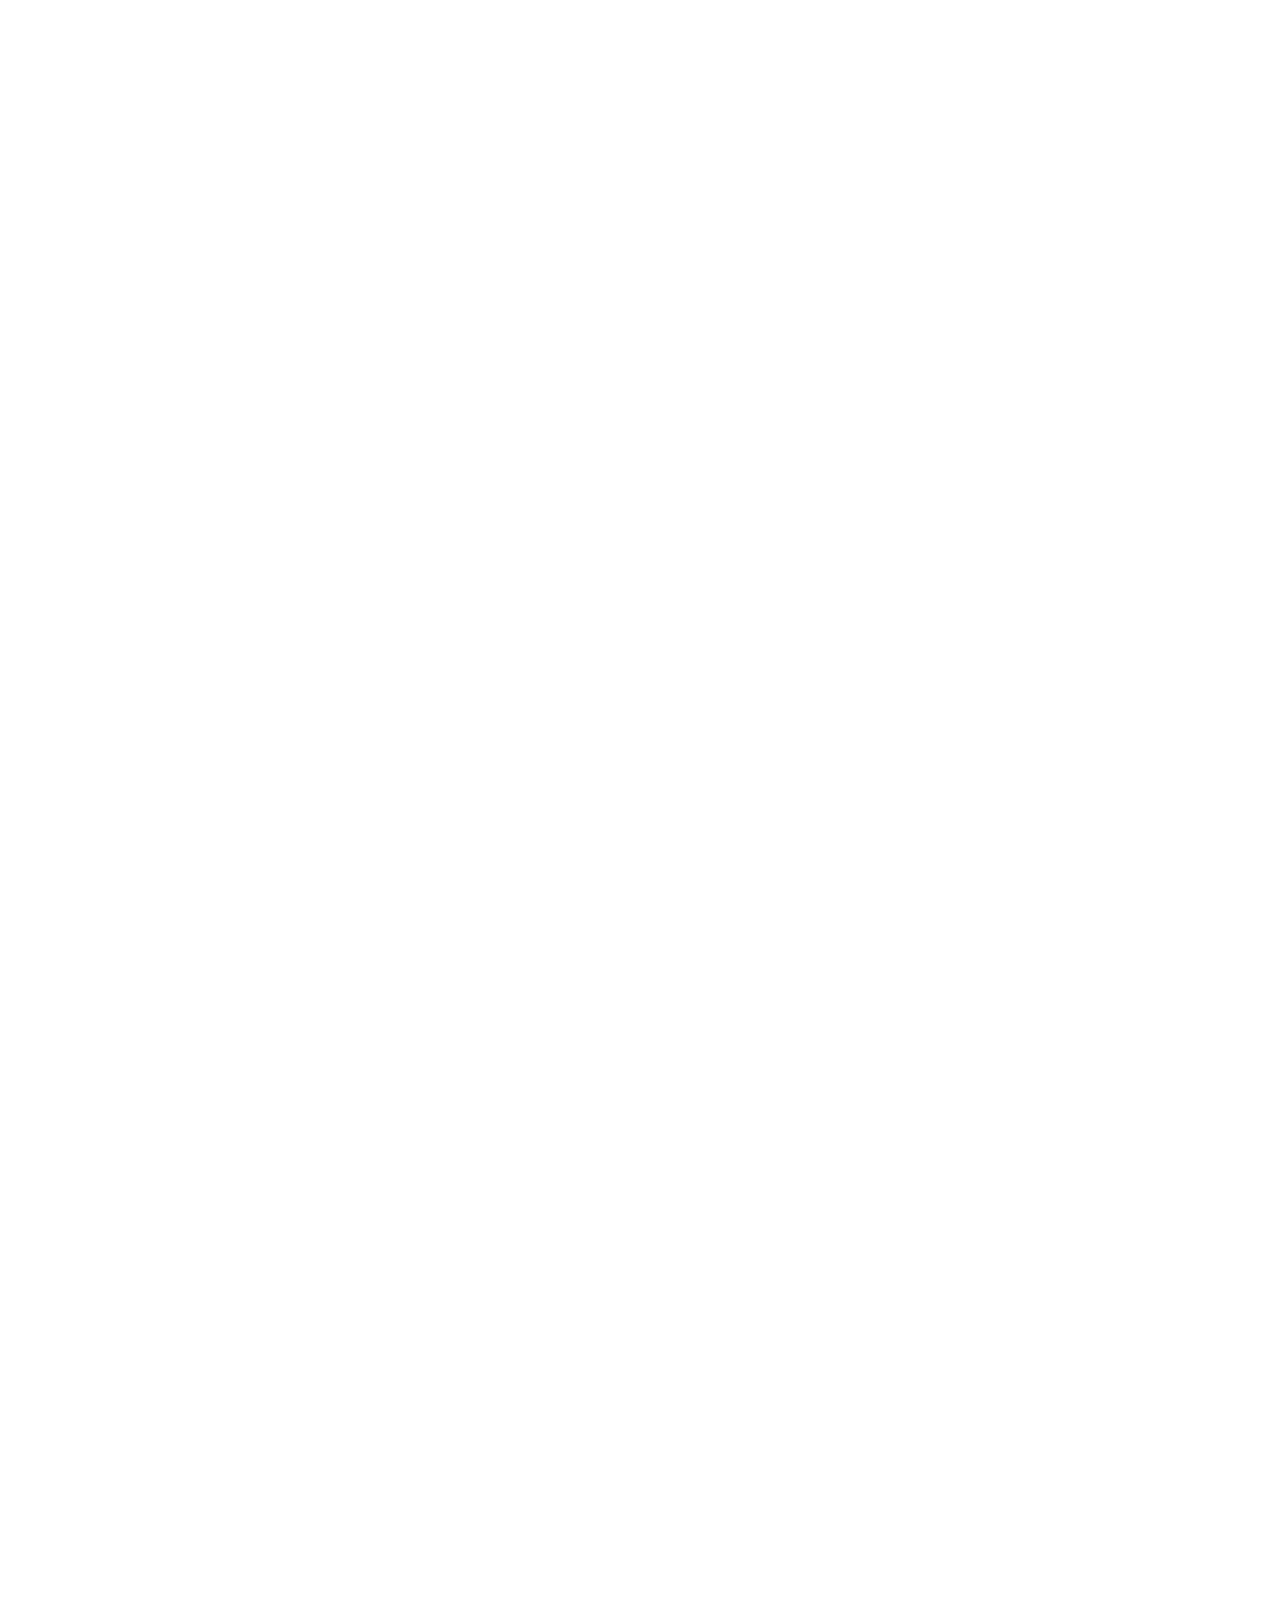
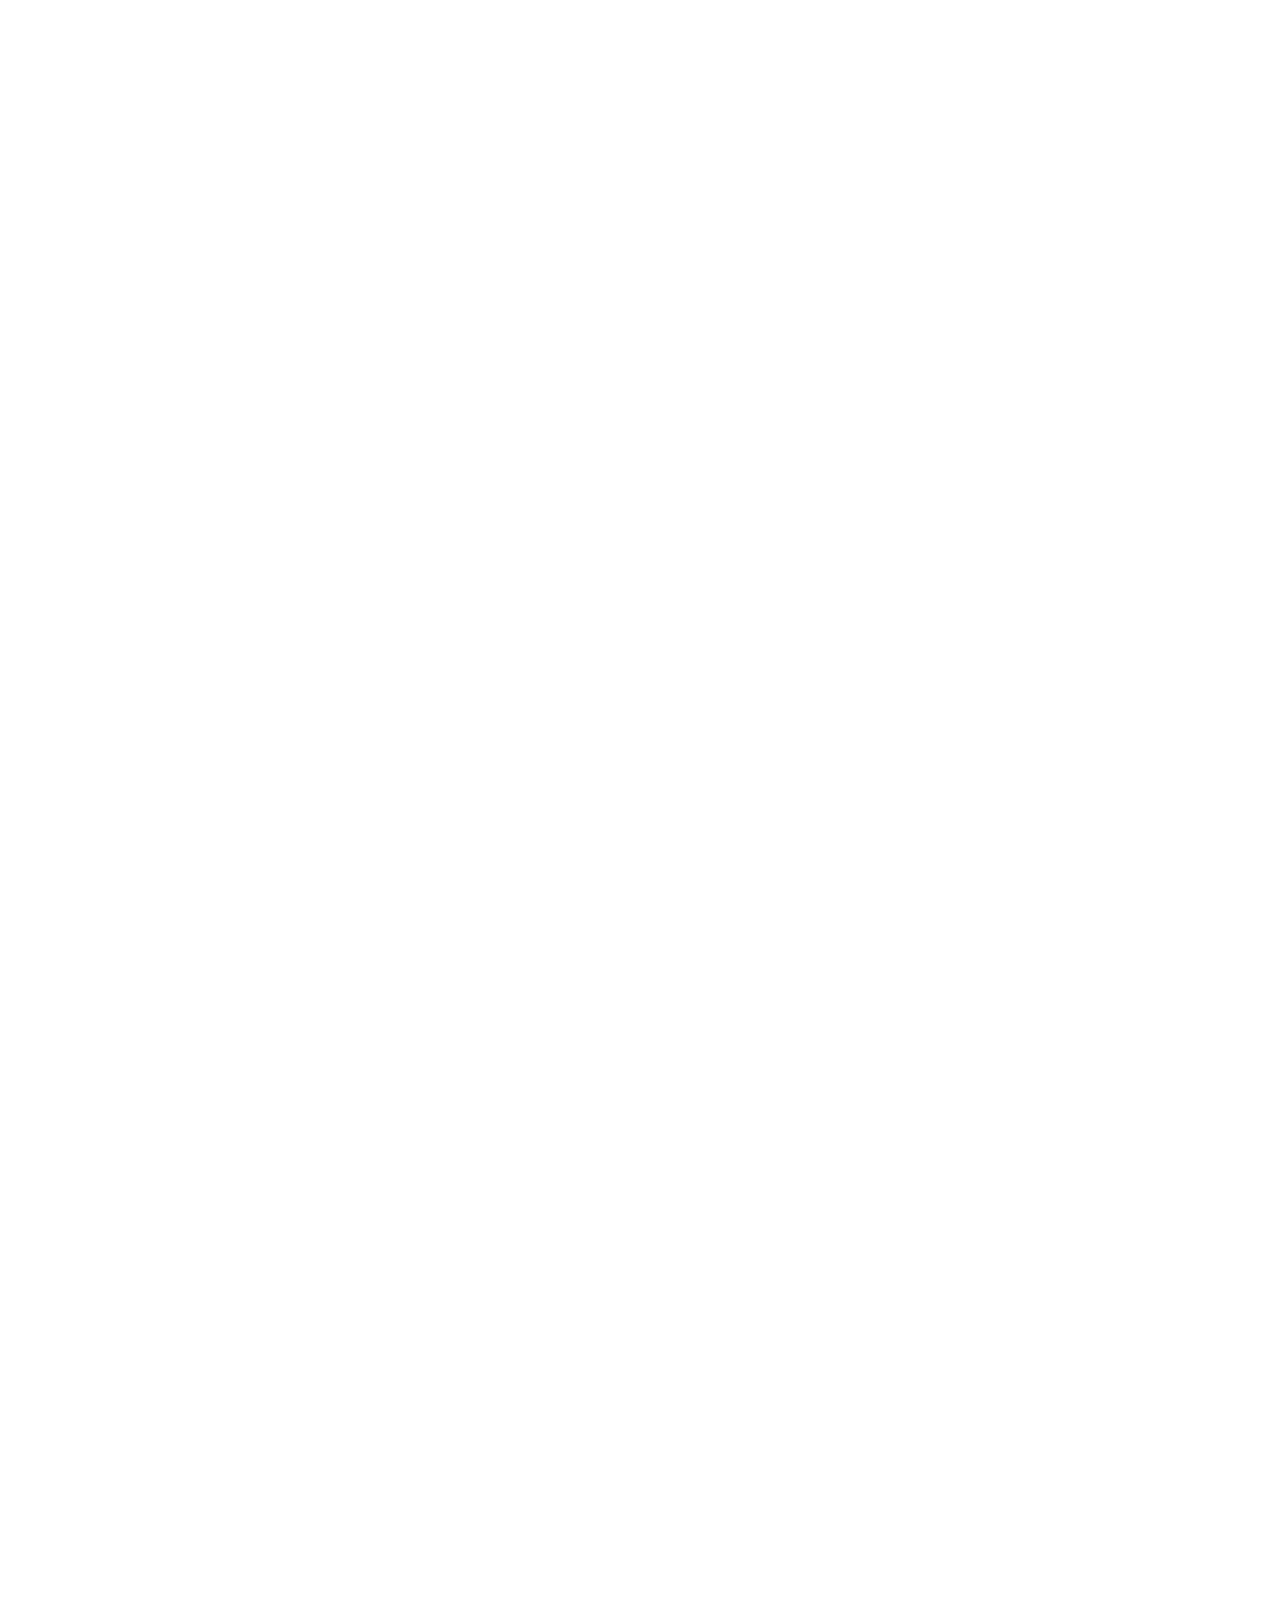
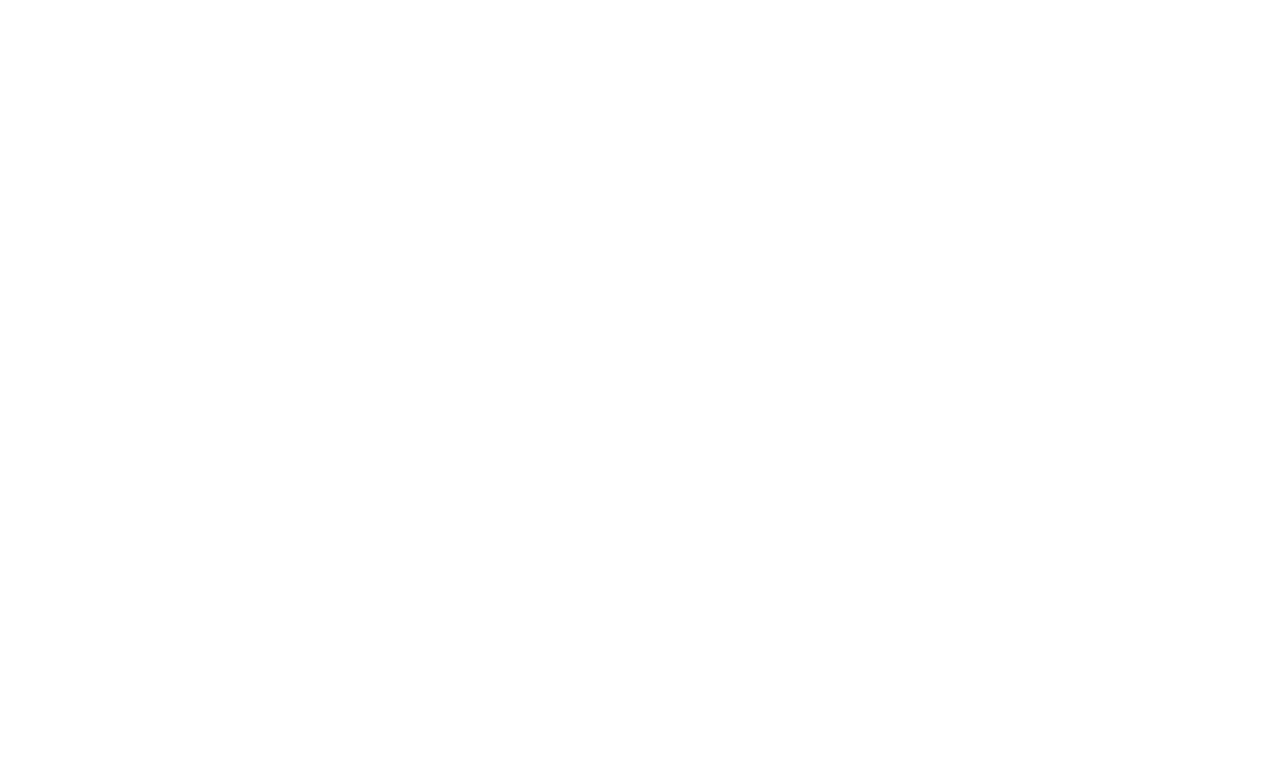
==== commit cd9088a3: "transition" ====
--- a/index.html
+++ b/index.html
@@ -12,4 +12,17 @@
     <meta property="og:locale" content="it_IT" />
     <meta
       property="og:image"
-      content="http+      content="https://inattomag.it/assets/images/OG.png"
+    />
+
+    <link rel="stylesheet" type="text/css" href="style.css" />
+    <link
+      href="https://fonts.cdnfonts.com/css/arial-mono-mt-pro"
+      rel="stylesheet"
+    />
+
+    <title>INATTO</title>
+  </head>
+  <body></body>
+  <script src="home.js"></script>
+</html>
--- a/style.css
+++ b/style.css
@@ -0,0 +1,165 @@
+body,
+html {
+  height: 100vh;
+  margin: 0;
+  padding: 0;
+  box-sizing: border-box;
+  overflow-y: scroll;
+  overflow-x: hidden;
+
+  font-family: "Arial Mono MT Pro", sans-serif;
+  font-size: 0.9rem;
+  line-height: 1.2;
+}
+
+.home {
+  z-index: 100;
+  height: fit-content;
+  width: 100%;
+  position: absolute;
+  color: black;
+  text-align: center;
+}
+
+.hero {
+  z-index: 1000;
+  background-color: white;
+  height: 100vh;
+  padding: 0 8vw;
+  /* gap: 3vh; */
+  display: flex;
+  flex-direction: column;
+  justify-content: center;
+  word-break: break-word;
+
+  -webkit-hyphens: auto;
+  -moz-hyphens: auto;
+  hyphens: auto;
+
+  text-align: center;
+}
+
+.heroTimes {
+  line-height: 85%;
+  font-size: 2.8rem;
+  font-family: "Times New Roman", Times, serif;
+}
+.heroTxtCtn-1,
+.heroTxtCtn-4 {
+  font-size: 2rem;
+  text-align: justify;
+  width: 60%;
+  margin: 0 auto;
+}
+
+.heroTxtCtn-3 {
+  font-size: 1.6rem;
+  text-align: justify;
+  width: 48%;
+  margin: 0 auto;
+}
+
+.header {
+  height: fit-content;
+  display: flex;
+  flex-direction: row;
+
+  position: sticky;
+  top: 0;
+  flex-direction: row;
+  justify-content: space-between;
+  /* background-color: blueviolet; */
+  padding: 0 1vw;
+}
+
+.headerIssue {
+  min-width: 50%;
+}
+.headerPlace {
+  text-align: left;
+}
+
+.issue {
+  width: 100%;
+  display: flex;
+  flex-direction: column;
+  -ms-flex-align: center;
+  height: 100vh;
+  justify-content: center;
+
+  /* background-repeat: no-repeat; */
+  background-position: center center;
+  background-size: cover;
+}
+
+.issA {
+  margin: auto;
+  text-align: center;
+
+  /* z-index: 5; */
+  color: black;
+  /* -webkit-text-stroke: 0.75px white; */
+  text-shadow: -1px -1px 0 #ffff, 1px -1px 0 #ffff, -1px 1px 0 #ffff,
+    1px 1px 0 #ffff;
+}
+
+.footer {
+  display: flex;
+  flex-direction: column;
+  gap: 2vh;
+  height: fit-content;
+  padding: 1vh;
+  padding-bottom: 2vh;
+}
+
+.footerEctn {
+  display: flex;
+  flex-direction: row;
+}
+
+@media (max-width: 768px) {
+  /* portrait tablets, portrait iPad, e-readers (Nook/Kindle), landscape 800x480 phones (Android) */
+
+  body,
+  html {
+    font-size: 0.85rem;
+    overflow-x: hidden;
+  }
+  .hero {
+    padding: 1vh 2vw;
+    /* height: fit-content; */
+  }
+  .heroTimes {
+    font-size: 1.8rem;
+    font-family: "Times New Roman", Times, serif;
+  }
+  .heroTxtCtn-1,
+  .heroTxtCtn-4 {
+    font-size: 1.2rem;
+    width: 80%;
+  }
+
+  .heroTxtCtn-3 {
+    font-size: 1rem;
+    width: 60%;
+  }
+
+  .header {
+    min-height: 2.5vh;
+    align-items: center;
+  }
+  .home {
+    line-height: 2.5vh;
+  }
+  .issue {
+    justify-content: center;
+  }
+
+  .footer {
+    gap: 5vh;
+  }
+  .footerEctn {
+    flex-direction: column;
+    gap: 2.5vh;
+  }
+}
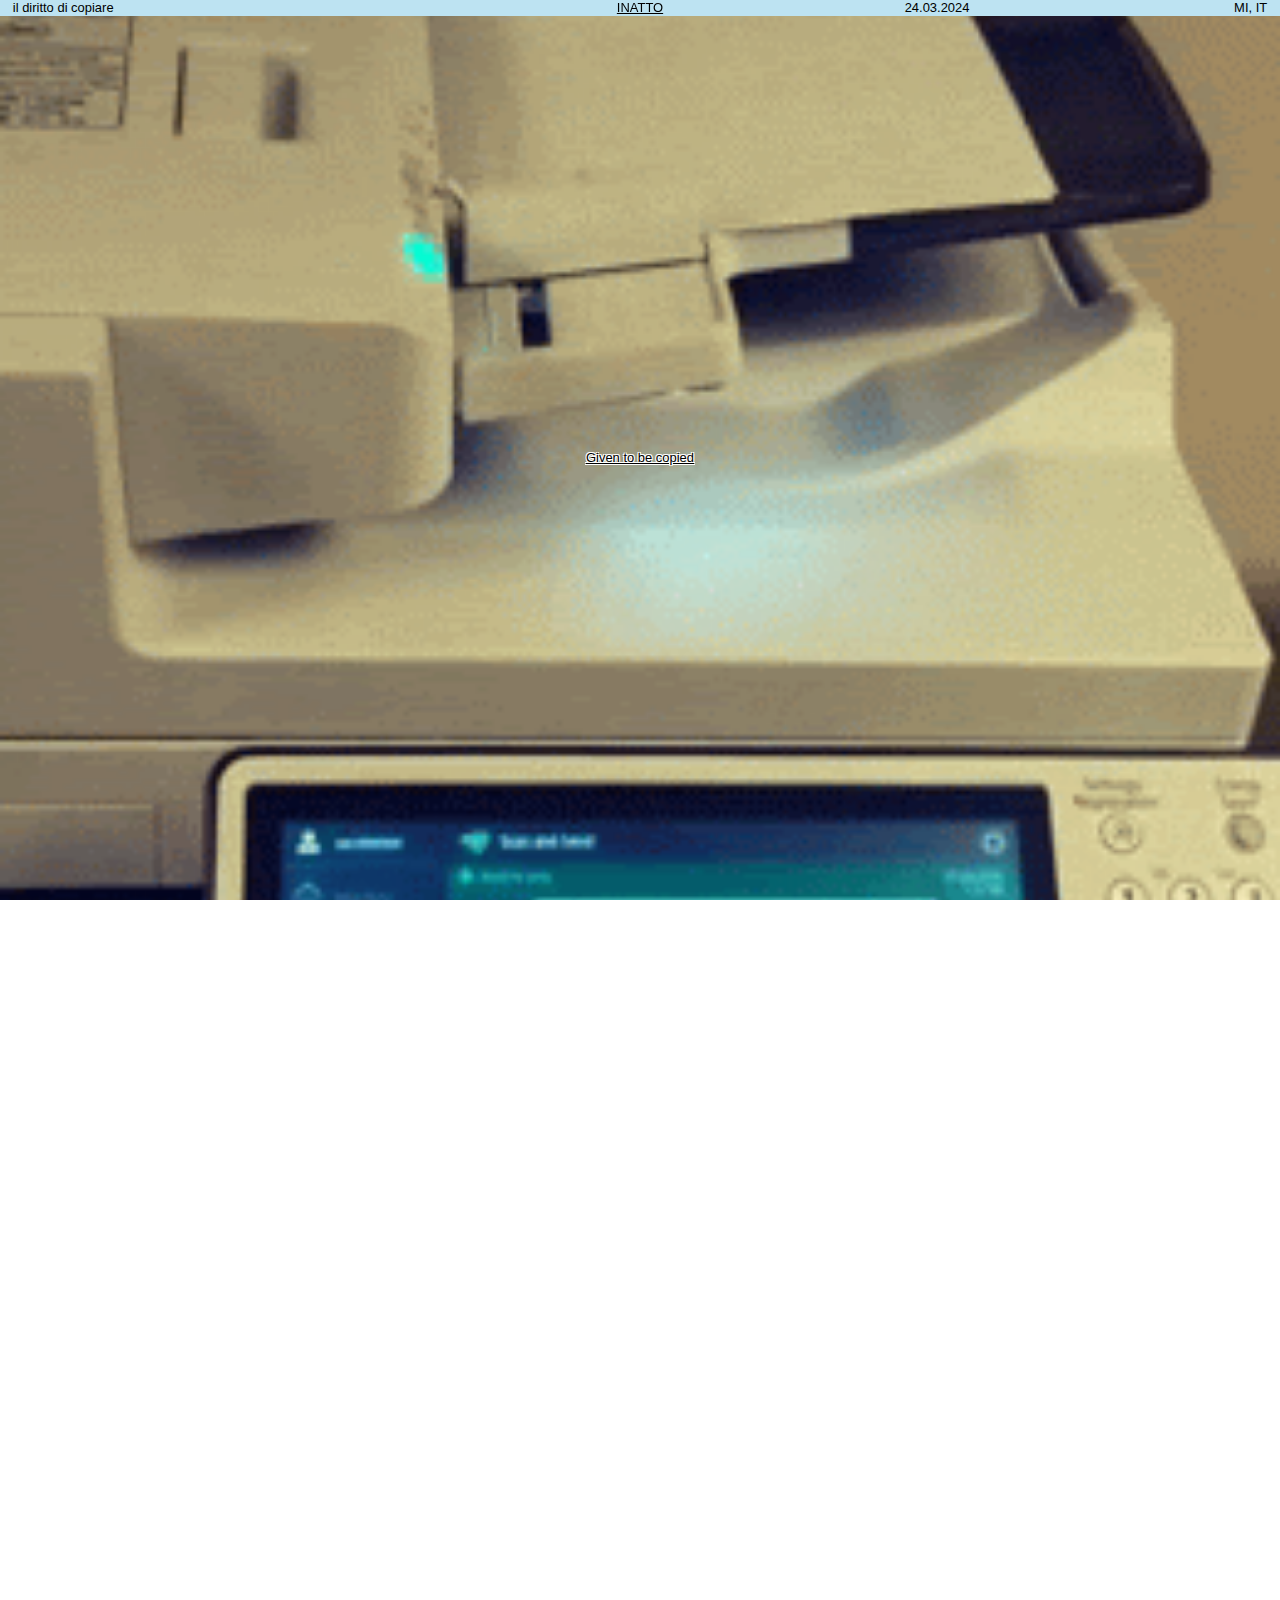
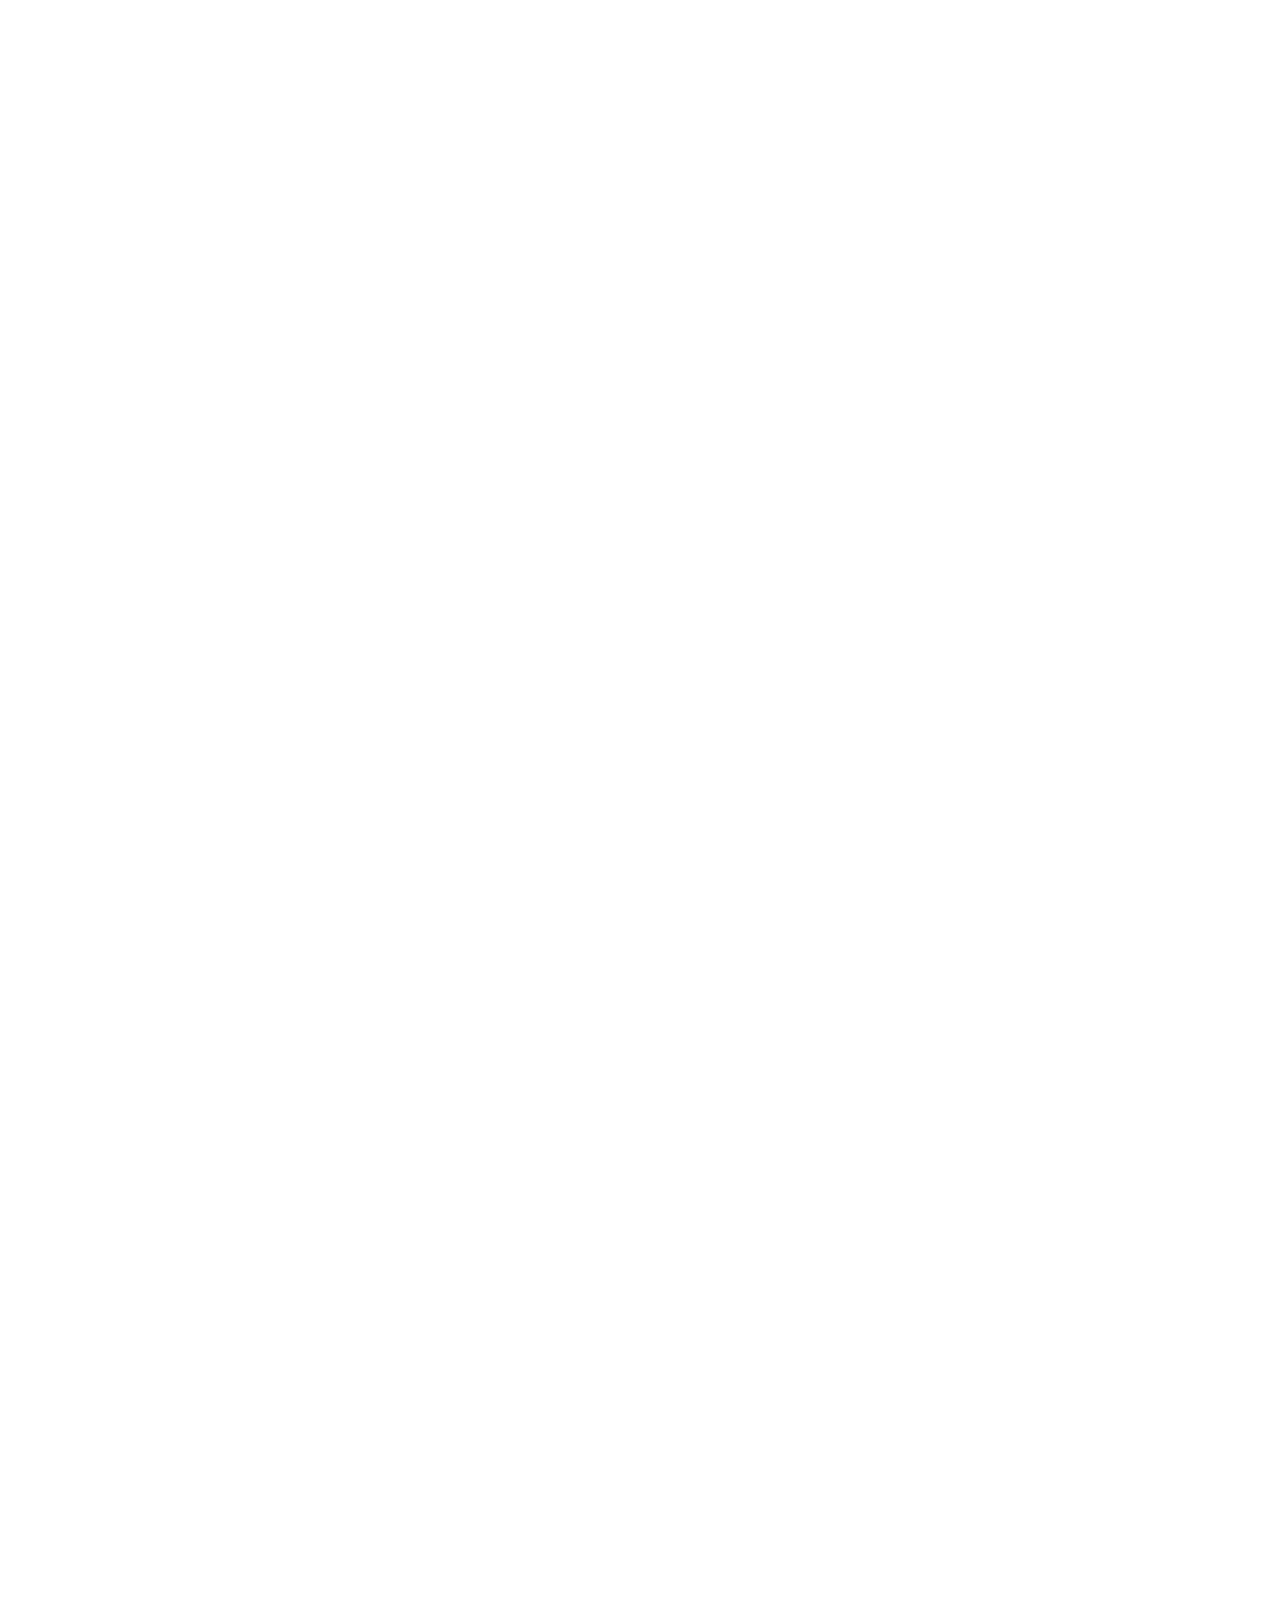
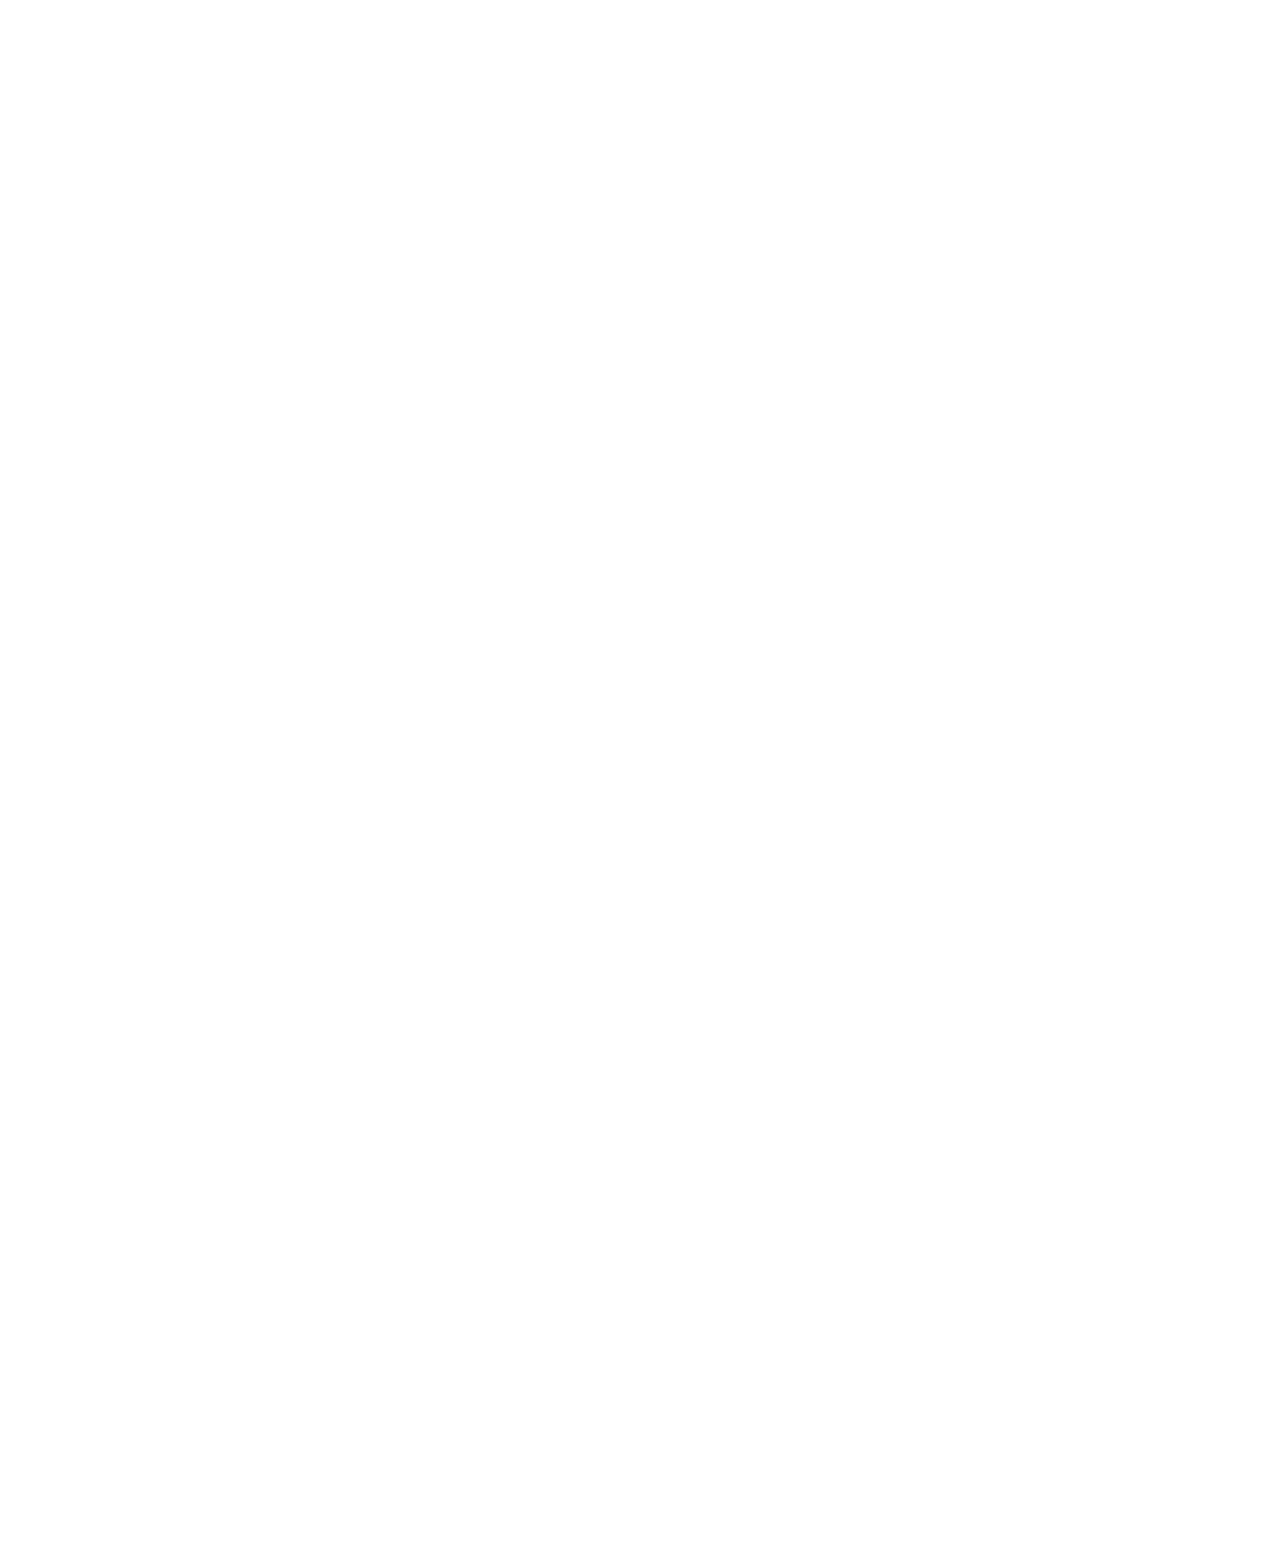
==== commit 3d03937a: "zoom" ====
--- a/index.html
+++ b/index.html
@@ -2,7 +2,10 @@
 <html lang="en">
   <head>
     <meta charset="UTF-8" />
-    <meta name="viewport" content="width=device-width, initial-scale=1.0" />
+    <meta
+      name="viewport"
+      content="width=device-width, initial-scale=1.0, maximum-scale=1.0, user-scalable=no"
+    />
 
     <meta property="og:site_name" content="INATTO" />
     <meta
--- a/style.css
+++ b/style.css
@@ -10,6 +10,8 @@
   font-family: "Arial Mono MT Pro", sans-serif;
   font-size: 0.9rem;
   line-height: 1.2;
+
+  touch-action: none;
 }
 
 .home {
@@ -20,13 +22,13 @@
   color: black;
   text-align: center;
 }
-
+/* 
 .hero {
   z-index: 1000;
   background-color: white;
   height: 100vh;
   padding: 0 8vw;
-  /* gap: 3vh; */
+  gap: 3vh; 
   display: flex;
   flex-direction: column;
   justify-content: center;
@@ -41,23 +43,25 @@
 
 .heroTimes {
   line-height: 85%;
-  font-size: 2.8rem;
+  font-size: 2.6rem;
   font-family: "Times New Roman", Times, serif;
 }
 .heroTxtCtn-1,
 .heroTxtCtn-4 {
+  line-height: 90%;
   font-size: 2rem;
   text-align: justify;
-  width: 60%;
+  width: 65%;
   margin: 0 auto;
 }
 
 .heroTxtCtn-3 {
   font-size: 1.6rem;
+  line-height: 90%;
   text-align: justify;
   width: 48%;
   margin: 0 auto;
-}
+} */
 
 .header {
   height: fit-content;
@@ -99,14 +103,13 @@
   /* z-index: 5; */
   color: black;
   /* -webkit-text-stroke: 0.75px white; */
-  text-shadow: -1px -1px 0 #ffff, 1px -1px 0 #ffff, -1px 1px 0 #ffff,
-    1px 1px 0 #ffff;
+  text-shadow: -1px -1px #ffff, 1px -1px #ffff, -1px 1px #ffff, 1px 1px #ffff;
 }
 
 .footer {
   display: flex;
   flex-direction: column;
-  gap: 2vh;
+  gap: 4vh;
   height: fit-content;
   padding: 1vh;
   padding-bottom: 2vh;
@@ -125,24 +128,24 @@
     font-size: 0.85rem;
     overflow-x: hidden;
   }
-  .hero {
-    padding: 1vh 2vw;
-    /* height: fit-content; */
+  /* .hero { 
+    padding: 1vh 4vw;
+    height: fit-content; 
   }
+   
   .heroTimes {
-    font-size: 1.8rem;
+    font-size: 1.6rem;
+    width: 100%;
     font-family: "Times New Roman", Times, serif;
   }
   .heroTxtCtn-1,
-  .heroTxtCtn-4 {
-    font-size: 1.2rem;
+  .heroTxtCtn-4,
+  .heroTxtCtn-3 { 
+  font-size: 1.2rem;
     width: 80%;
-  }
-
-  .heroTxtCtn-3 {
-    font-size: 1rem;
-    width: 60%;
-  }
+    text-align: center; 
+  text-align: center;
+  } */
 
   .header {
     min-height: 2.5vh;
